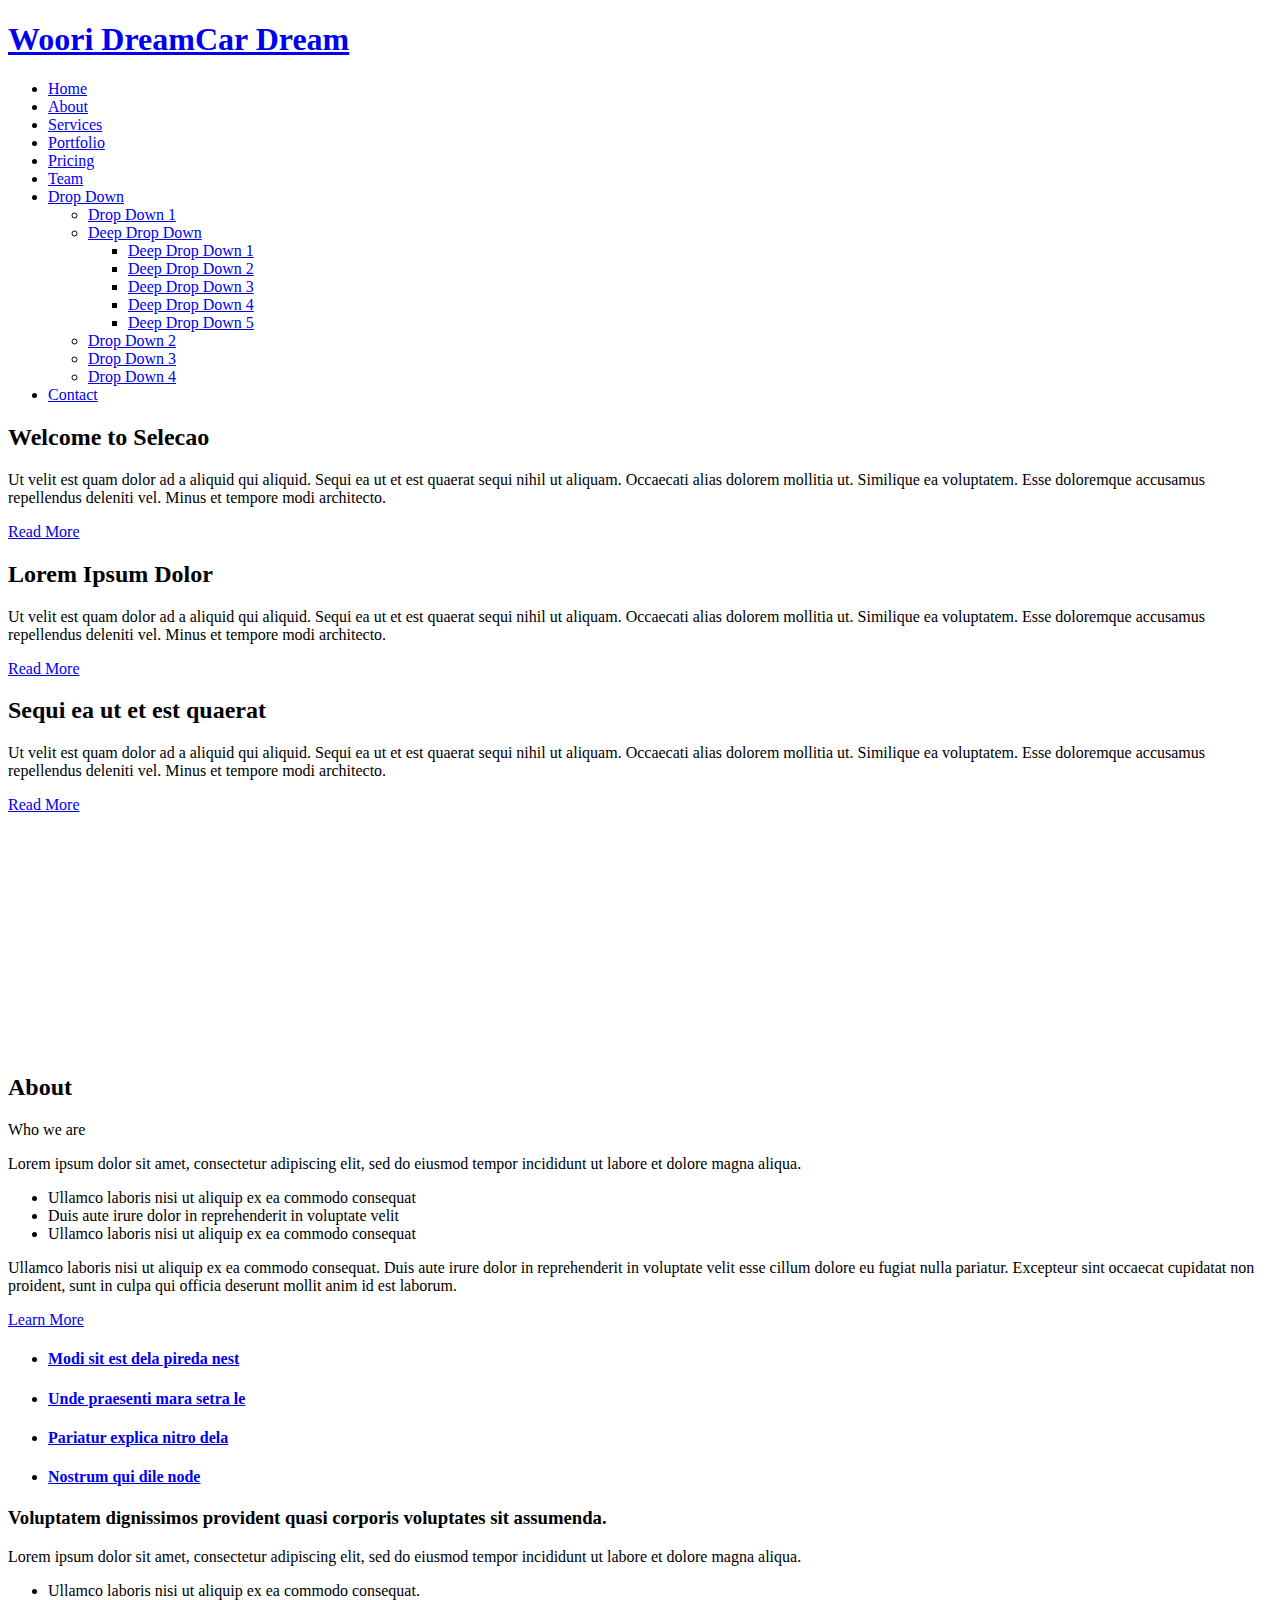
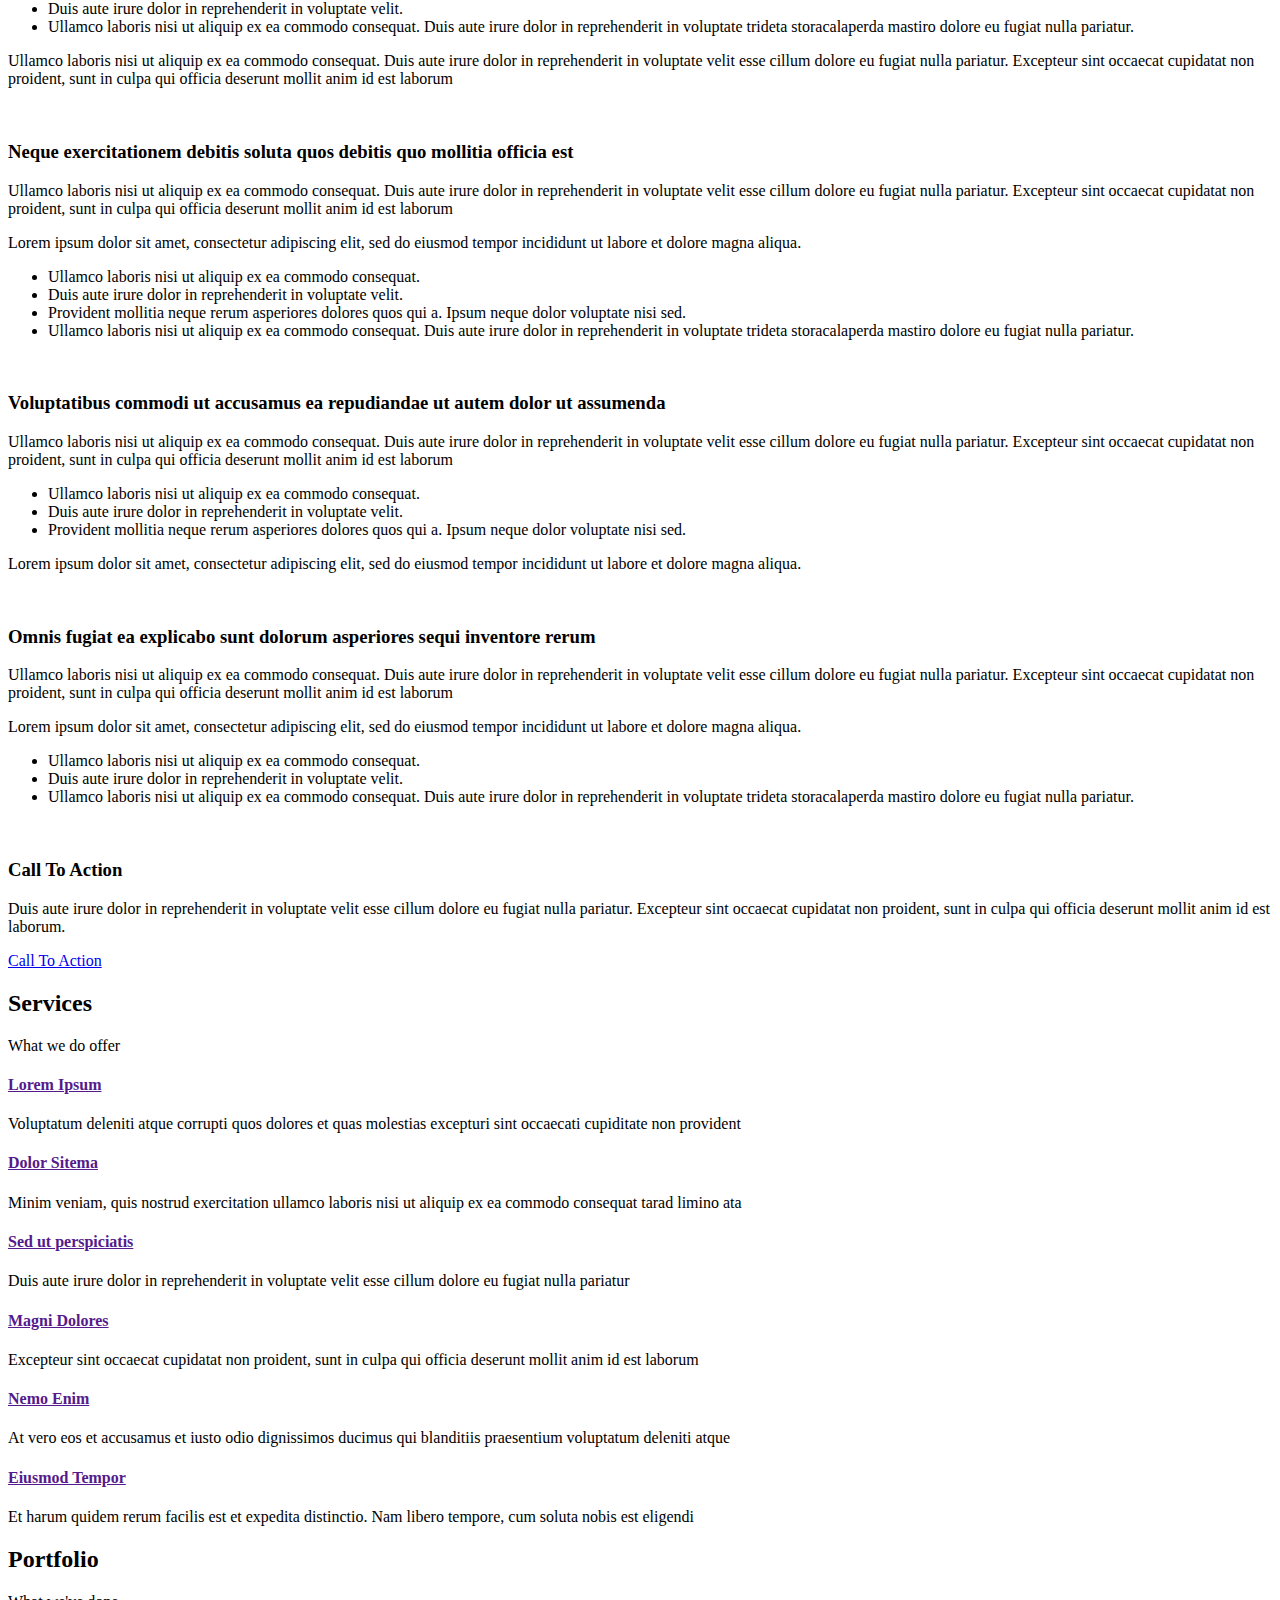
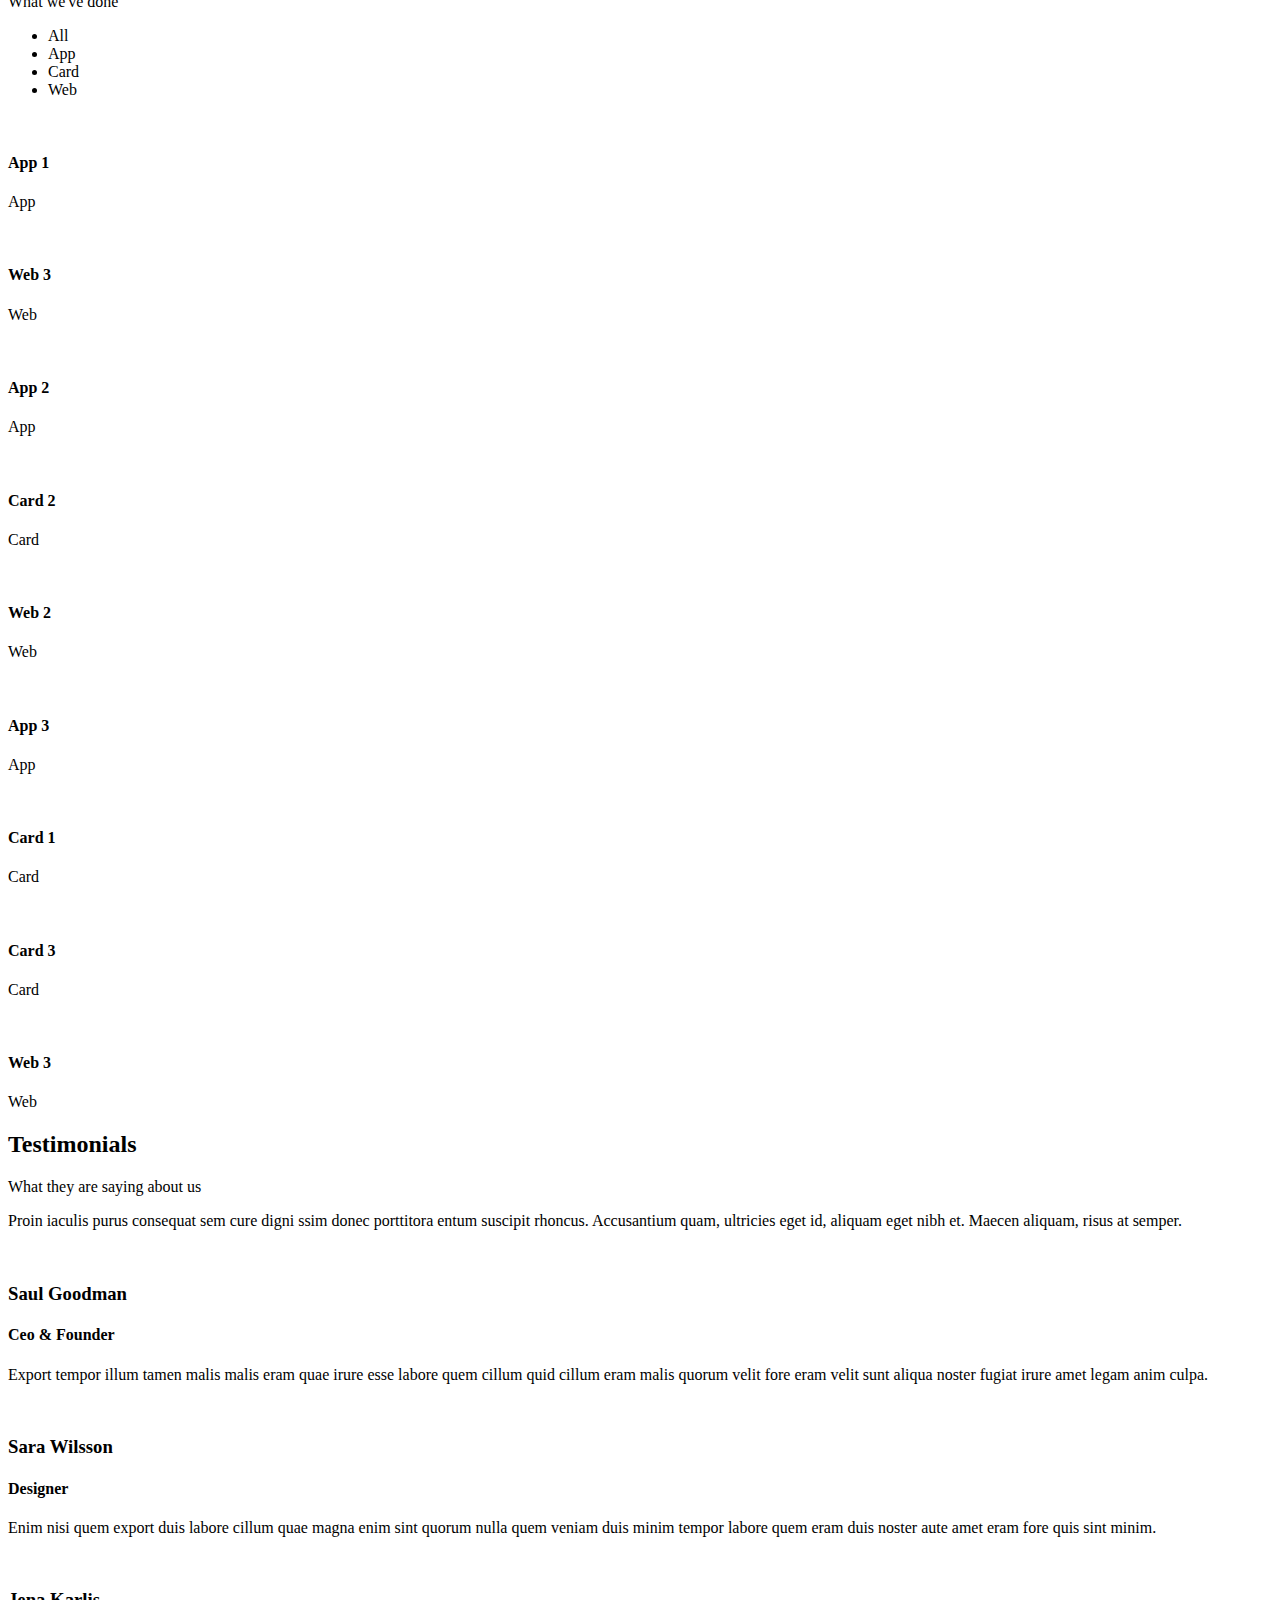
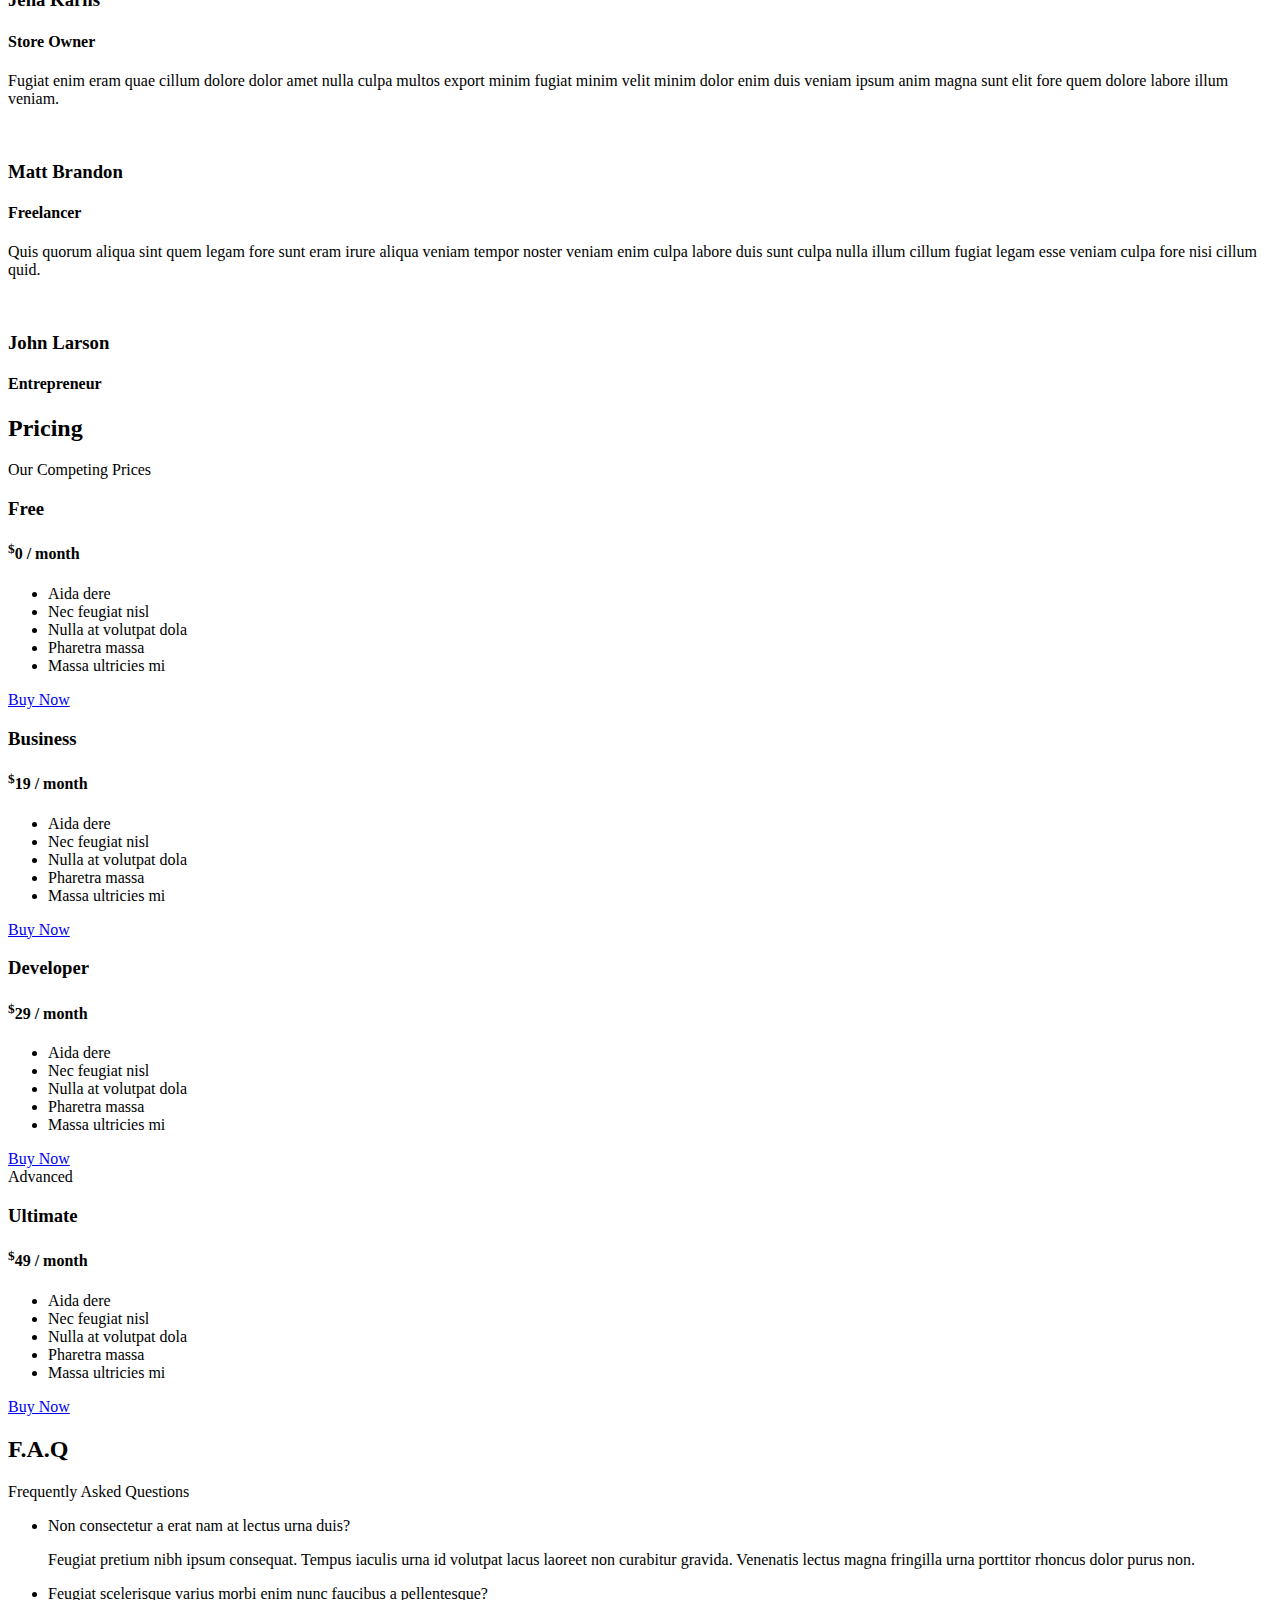
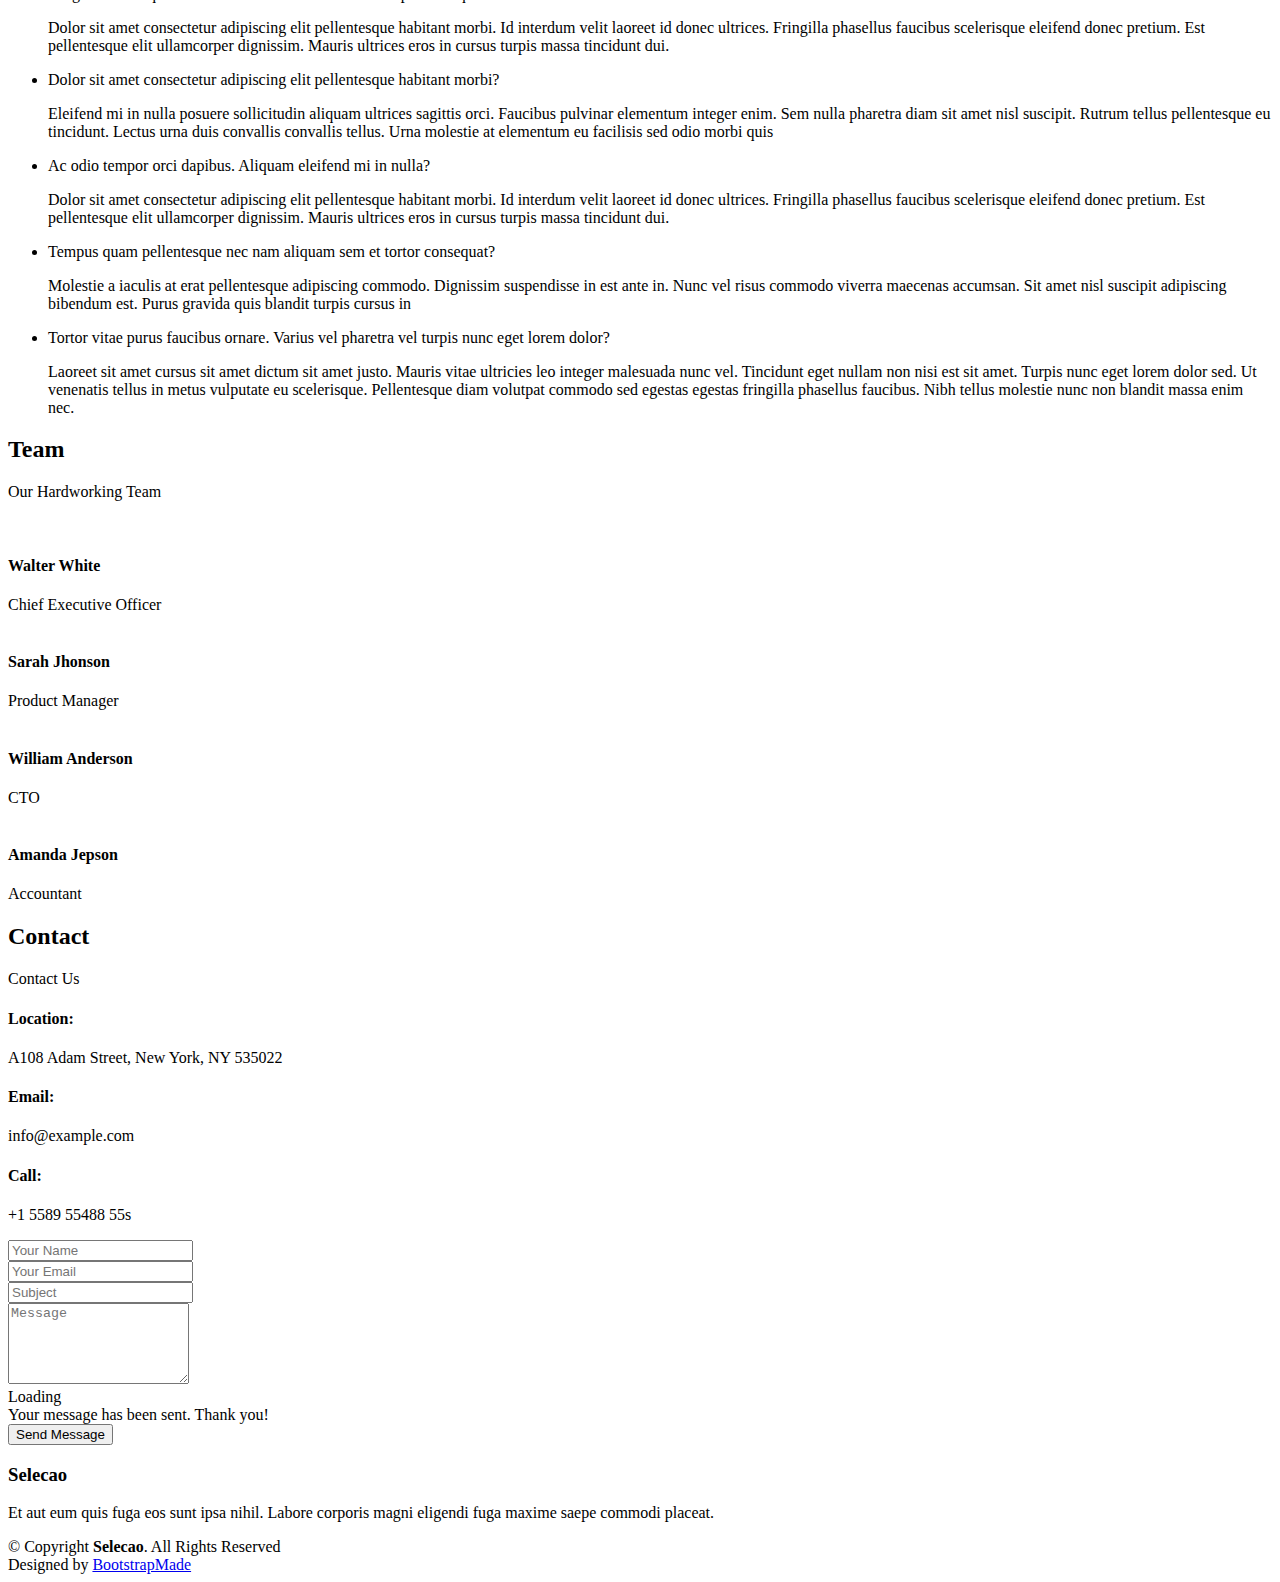
==== src/main/resources/templates/car.html @ 12f6320e "기본 웹 페이지(자동차 페이지) 추가" ====
<!DOCTYPE HTML>
<html xmlns:th="http://www.thymeleaf.org">
<head>
    <meta charset="utf-8">
    <meta content="width=device-width, initial-scale=1.0" name="viewport">

    <title>Selecao Bootstrap Template - Index</title>
    <meta content="" name="description">
    <meta content="" name="keywords">

    <!-- Favicons -->
    <link href="assets/img/favicon.png" rel="icon">
    <link href="assets/img/apple-touch-icon.png" rel="apple-touch-icon">

    <!-- Google Fonts -->
    <link href="https://fonts.googleapis.com/css?family=Open+Sans:300,300i,400,400i,600,600i,700,700i|Raleway:300,300i,400,400i,500,500i,600,600i,700,700i|Poppins:300,300i,400,400i,500,500i,600,600i,700,700i"
          rel="stylesheet">

    <!-- Vendor CSS Files -->
    <link href="assets/vendor/animate.css/animate.min.css" rel="stylesheet">
    <link href="assets/vendor/aos/aos.css" rel="stylesheet">
    <link href="assets/vendor/bootstrap/css/bootstrap.min.css" rel="stylesheet">
    <link href="assets/vendor/bootstrap-icons/bootstrap-icons.css" rel="stylesheet">
    <link href="assets/vendor/boxicons/css/boxicons.min.css" rel="stylesheet">
    <link href="assets/vendor/glightbox/css/glightbox.min.css" rel="stylesheet">
    <link href="assets/vendor/remixicon/remixicon.css" rel="stylesheet">
    <link href="assets/vendor/swiper/swiper-bundle.min.css" rel="stylesheet">

    <!-- Template Main CSS File -->
    <link href="assets/css/style.css" rel="stylesheet">

    <!-- =======================================================
    * Template Name: Selecao - v4.1.0
    * Template URL: https://bootstrapmade.com/selecao-bootstrap-template/
    * Author: BootstrapMade.com
    * License: https://bootstrapmade.com/license/
    ======================================================== -->
</head>
<body>
<!-- ======= Header ======= -->
<header id="header" class="fixed-top d-flex align-items-center  header-transparent ">
    <div class="container d-flex align-items-center justify-content-between">
        <div class="logo">
            <h1><a href="car.html">Woori DreamCar Dream</a></h1>
            <!-- Uncomment below if you prefer to use an image logo -->
            <!-- <a href="index.html"><img src="assets/img/logo.png" alt="" class="img-fluid"></a>-->
        </div>
        <nav id="navbar" class="navbar">
            <ul>
                <li><a class="nav-link scrollto active" href="#hero">Home</a></li>
                <li><a class="nav-link scrollto" href="#about">About</a></li>
                <li><a class="nav-link scrollto" href="#services">Services</a></li>
                <li><a class="nav-link scrollto " href="#portfolio">Portfolio</a></li>
                <li><a class="nav-link scrollto" href="#pricing">Pricing</a></li>
                <li><a class="nav-link scrollto" href="#team">Team</a></li>
                <li class="dropdown"><a href="#"><span>Drop Down</span> <i class="bi bi-chevron-down"></i></a>
                    <ul>
                        <li><a href="#">Drop Down 1</a></li>
                        <li class="dropdown"><a href="#"><span>Deep Drop Down</span> <i class="bi bi-chevron-right"></i></a>
                            <ul>
                                <li><a href="#">Deep Drop Down 1</a></li>
                                <li><a href="#">Deep Drop Down 2</a></li>
                                <li><a href="#">Deep Drop Down 3</a></li>
                                <li><a href="#">Deep Drop Down 4</a></li>
                                <li><a href="#">Deep Drop Down 5</a></li>
                            </ul>
                        </li>
                        <li><a href="#">Drop Down 2</a></li>
                        <li><a href="#">Drop Down 3</a></li>
                        <li><a href="#">Drop Down 4</a></li>
                    </ul>
                </li>
                <li><a class="nav-link scrollto" href="#contact">Contact</a></li>
            </ul>
            <i class="bi bi-list mobile-nav-toggle"></i>
        </nav><!-- .navbar -->
    </div>
</header>
<!-- ======= Hero Section ======= -->
<section id="hero" class="d-flex flex-column justify-content-end align-items-center">
    <div id="heroCarousel" data-bs-interval="5000" class="container carousel carousel-fade" data-bs-ride="carousel">

        <!-- Slide 1 -->
        <div class="carousel-item active">
            <div class="carousel-container">
                <h2 class="animate__animated animate__fadeInDown">Welcome to <span>Selecao</span></h2>
                <p class="animate__animated fanimate__adeInUp">Ut velit est quam dolor ad a aliquid qui aliquid. Sequi
                    ea ut et est quaerat sequi nihil ut aliquam. Occaecati alias dolorem mollitia ut. Similique ea
                    voluptatem. Esse doloremque accusamus repellendus deleniti vel. Minus et tempore modi
                    architecto.</p>
                <a href="#about" class="btn-get-started animate__animated animate__fadeInUp scrollto">Read More</a>
            </div>
        </div>

        <!-- Slide 2 -->
        <div class="carousel-item">
            <div class="carousel-container">
                <h2 class="animate__animated animate__fadeInDown">Lorem Ipsum Dolor</h2>
                <p class="animate__animated animate__fadeInUp">Ut velit est quam dolor ad a aliquid qui aliquid. Sequi
                    ea ut et est quaerat sequi nihil ut aliquam. Occaecati alias dolorem mollitia ut. Similique ea
                    voluptatem. Esse doloremque accusamus repellendus deleniti vel. Minus et tempore modi
                    architecto.</p>
                <a href="#about" class="btn-get-started animate__animated animate__fadeInUp scrollto">Read More</a>
            </div>
        </div>

        <!-- Slide 3 -->
        <div class="carousel-item">
            <div class="carousel-container">
                <h2 class="animate__animated animate__fadeInDown">Sequi ea ut et est quaerat</h2>
                <p class="animate__animated animate__fadeInUp">Ut velit est quam dolor ad a aliquid qui aliquid. Sequi
                    ea ut et est quaerat sequi nihil ut aliquam. Occaecati alias dolorem mollitia ut. Similique ea
                    voluptatem. Esse doloremque accusamus repellendus deleniti vel. Minus et tempore modi
                    architecto.</p>
                <a href="#about" class="btn-get-started animate__animated animate__fadeInUp scrollto">Read More</a>
            </div>
        </div>

        <a class="carousel-control-prev" href="#heroCarousel" role="button" data-bs-slide="prev">
            <span class="carousel-control-prev-icon bx bx-chevron-left" aria-hidden="true"></span>
        </a>

        <a class="carousel-control-next" href="#heroCarousel" role="button" data-bs-slide="next">
            <span class="carousel-control-next-icon bx bx-chevron-right" aria-hidden="true"></span>
        </a>

    </div>

    <svg class="hero-waves" xmlns="http://www.w3.org/2000/svg" xmlns:xlink="http://www.w3.org/1999/xlink"
         viewBox="0 24 150 28 " preserveAspectRatio="none">
        <defs>
            <path id="wave-path" d="M-160 44c30 0 58-18 88-18s 58 18 88 18 58-18 88-18 58 18 88 18 v44h-352z">
        </defs>
        <g class="wave1">
            <use xlink:href="#wave-path" x="50" y="3" fill="rgba(255,255,255, .1)">
        </g>
        <g class="wave2">
            <use xlink:href="#wave-path" x="50" y="0" fill="rgba(255,255,255, .2)">
        </g>
        <g class="wave3">
            <use xlink:href="#wave-path" x="50" y="9" fill="#fff">
        </g>
    </svg>

</section><!-- End Hero -->

<main id="main">

    <!-- ======= About Section ======= -->
    <section id="about" class="about">
        <div class="container">

            <div class="section-title" data-aos="zoom-out">
                <h2>About</h2>
                <p>Who we are</p>
            </div>

            <div class="row content" data-aos="fade-up">
                <div class="col-lg-6">
                    <p>
                        Lorem ipsum dolor sit amet, consectetur adipiscing elit, sed do eiusmod tempor incididunt ut
                        labore et dolore
                        magna aliqua.
                    </p>
                    <ul>
                        <li><i class="ri-check-double-line"></i> Ullamco laboris nisi ut aliquip ex ea commodo consequat
                        </li>
                        <li><i class="ri-check-double-line"></i> Duis aute irure dolor in reprehenderit in voluptate
                            velit
                        </li>
                        <li><i class="ri-check-double-line"></i> Ullamco laboris nisi ut aliquip ex ea commodo consequat
                        </li>
                    </ul>
                </div>
                <div class="col-lg-6 pt-4 pt-lg-0">
                    <p>
                        Ullamco laboris nisi ut aliquip ex ea commodo consequat. Duis aute irure dolor in reprehenderit
                        in voluptate
                        velit esse cillum dolore eu fugiat nulla pariatur. Excepteur sint occaecat cupidatat non
                        proident, sunt in
                        culpa qui officia deserunt mollit anim id est laborum.
                    </p>
                    <a href="#" class="btn-learn-more">Learn More</a>
                </div>
            </div>

        </div>
    </section><!-- End About Section -->

    <!-- ======= Features Section ======= -->
    <section id="features" class="features">
        <div class="container">

            <ul class="nav nav-tabs row d-flex">
                <li class="nav-item col-3" data-aos="zoom-in">
                    <a class="nav-link active show" data-bs-toggle="tab" href="#tab-1">
                        <i class="ri-gps-line"></i>
                        <h4 class="d-none d-lg-block">Modi sit est dela pireda nest</h4>
                    </a>
                </li>
                <li class="nav-item col-3" data-aos="zoom-in" data-aos-delay="100">
                    <a class="nav-link" data-bs-toggle="tab" href="#tab-2">
                        <i class="ri-body-scan-line"></i>
                        <h4 class="d-none d-lg-block">Unde praesenti mara setra le</h4>
                    </a>
                </li>
                <li class="nav-item col-3" data-aos="zoom-in" data-aos-delay="200">
                    <a class="nav-link" data-bs-toggle="tab" href="#tab-3">
                        <i class="ri-sun-line"></i>
                        <h4 class="d-none d-lg-block">Pariatur explica nitro dela</h4>
                    </a>
                </li>
                <li class="nav-item col-3" data-aos="zoom-in" data-aos-delay="300">
                    <a class="nav-link" data-bs-toggle="tab" href="#tab-4">
                        <i class="ri-store-line"></i>
                        <h4 class="d-none d-lg-block">Nostrum qui dile node</h4>
                    </a>
                </li>
            </ul>

            <div class="tab-content" data-aos="fade-up">
                <div class="tab-pane active show" id="tab-1">
                    <div class="row">
                        <div class="col-lg-6 order-2 order-lg-1 mt-3 mt-lg-0">
                            <h3>Voluptatem dignissimos provident quasi corporis voluptates sit assumenda.</h3>
                            <p class="fst-italic">
                                Lorem ipsum dolor sit amet, consectetur adipiscing elit, sed do eiusmod tempor
                                incididunt ut labore et dolore
                                magna aliqua.
                            </p>
                            <ul>
                                <li><i class="ri-check-double-line"></i> Ullamco laboris nisi ut aliquip ex ea commodo
                                    consequat.
                                </li>
                                <li><i class="ri-check-double-line"></i> Duis aute irure dolor in reprehenderit in
                                    voluptate velit.
                                </li>
                                <li><i class="ri-check-double-line"></i> Ullamco laboris nisi ut aliquip ex ea commodo
                                    consequat. Duis aute irure dolor in reprehenderit in voluptate trideta
                                    storacalaperda mastiro dolore eu fugiat nulla pariatur.
                                </li>
                            </ul>
                            <p>
                                Ullamco laboris nisi ut aliquip ex ea commodo consequat. Duis aute irure dolor in
                                reprehenderit in voluptate
                                velit esse cillum dolore eu fugiat nulla pariatur. Excepteur sint occaecat cupidatat non
                                proident, sunt in
                                culpa qui officia deserunt mollit anim id est laborum
                            </p>
                        </div>
                        <div class="col-lg-6 order-1 order-lg-2 text-center">
                            <img src="assets/img/features-1.png" alt="" class="img-fluid">
                        </div>
                    </div>
                </div>
                <div class="tab-pane" id="tab-2">
                    <div class="row">
                        <div class="col-lg-6 order-2 order-lg-1 mt-3 mt-lg-0">
                            <h3>Neque exercitationem debitis soluta quos debitis quo mollitia officia est</h3>
                            <p>
                                Ullamco laboris nisi ut aliquip ex ea commodo consequat. Duis aute irure dolor in
                                reprehenderit in voluptate
                                velit esse cillum dolore eu fugiat nulla pariatur. Excepteur sint occaecat cupidatat non
                                proident, sunt in
                                culpa qui officia deserunt mollit anim id est laborum
                            </p>
                            <p class="fst-italic">
                                Lorem ipsum dolor sit amet, consectetur adipiscing elit, sed do eiusmod tempor
                                incididunt ut labore et dolore
                                magna aliqua.
                            </p>
                            <ul>
                                <li><i class="ri-check-double-line"></i> Ullamco laboris nisi ut aliquip ex ea commodo
                                    consequat.
                                </li>
                                <li><i class="ri-check-double-line"></i> Duis aute irure dolor in reprehenderit in
                                    voluptate velit.
                                </li>
                                <li><i class="ri-check-double-line"></i> Provident mollitia neque rerum asperiores
                                    dolores quos qui a. Ipsum neque dolor voluptate nisi sed.
                                </li>
                                <li><i class="ri-check-double-line"></i> Ullamco laboris nisi ut aliquip ex ea commodo
                                    consequat. Duis aute irure dolor in reprehenderit in voluptate trideta
                                    storacalaperda mastiro dolore eu fugiat nulla pariatur.
                                </li>
                            </ul>
                        </div>
                        <div class="col-lg-6 order-1 order-lg-2 text-center">
                            <img src="assets/img/features-2.png" alt="" class="img-fluid">
                        </div>
                    </div>
                </div>
                <div class="tab-pane" id="tab-3">
                    <div class="row">
                        <div class="col-lg-6 order-2 order-lg-1 mt-3 mt-lg-0">
                            <h3>Voluptatibus commodi ut accusamus ea repudiandae ut autem dolor ut assumenda</h3>
                            <p>
                                Ullamco laboris nisi ut aliquip ex ea commodo consequat. Duis aute irure dolor in
                                reprehenderit in voluptate
                                velit esse cillum dolore eu fugiat nulla pariatur. Excepteur sint occaecat cupidatat non
                                proident, sunt in
                                culpa qui officia deserunt mollit anim id est laborum
                            </p>
                            <ul>
                                <li><i class="ri-check-double-line"></i> Ullamco laboris nisi ut aliquip ex ea commodo
                                    consequat.
                                </li>
                                <li><i class="ri-check-double-line"></i> Duis aute irure dolor in reprehenderit in
                                    voluptate velit.
                                </li>
                                <li><i class="ri-check-double-line"></i> Provident mollitia neque rerum asperiores
                                    dolores quos qui a. Ipsum neque dolor voluptate nisi sed.
                                </li>
                            </ul>
                            <p class="fst-italic">
                                Lorem ipsum dolor sit amet, consectetur adipiscing elit, sed do eiusmod tempor
                                incididunt ut labore et dolore
                                magna aliqua.
                            </p>
                        </div>
                        <div class="col-lg-6 order-1 order-lg-2 text-center">
                            <img src="assets/img/features-3.png" alt="" class="img-fluid">
                        </div>
                    </div>
                </div>
                <div class="tab-pane" id="tab-4">
                    <div class="row">
                        <div class="col-lg-6 order-2 order-lg-1 mt-3 mt-lg-0">
                            <h3>Omnis fugiat ea explicabo sunt dolorum asperiores sequi inventore rerum</h3>
                            <p>
                                Ullamco laboris nisi ut aliquip ex ea commodo consequat. Duis aute irure dolor in
                                reprehenderit in voluptate
                                velit esse cillum dolore eu fugiat nulla pariatur. Excepteur sint occaecat cupidatat non
                                proident, sunt in
                                culpa qui officia deserunt mollit anim id est laborum
                            </p>
                            <p class="fst-italic">
                                Lorem ipsum dolor sit amet, consectetur adipiscing elit, sed do eiusmod tempor
                                incididunt ut labore et dolore
                                magna aliqua.
                            </p>
                            <ul>
                                <li><i class="ri-check-double-line"></i> Ullamco laboris nisi ut aliquip ex ea commodo
                                    consequat.
                                </li>
                                <li><i class="ri-check-double-line"></i> Duis aute irure dolor in reprehenderit in
                                    voluptate velit.
                                </li>
                                <li><i class="ri-check-double-line"></i> Ullamco laboris nisi ut aliquip ex ea commodo
                                    consequat. Duis aute irure dolor in reprehenderit in voluptate trideta
                                    storacalaperda mastiro dolore eu fugiat nulla pariatur.
                                </li>
                            </ul>
                        </div>
                        <div class="col-lg-6 order-1 order-lg-2 text-center">
                            <img src="assets/img/features-4.png" alt="" class="img-fluid">
                        </div>
                    </div>
                </div>
            </div>

        </div>
    </section><!-- End Features Section -->

    <!-- ======= Cta Section ======= -->
    <section id="cta" class="cta">
        <div class="container">

            <div class="row" data-aos="zoom-out">
                <div class="col-lg-9 text-center text-lg-start">
                    <h3>Call To Action</h3>
                    <p> Duis aute irure dolor in reprehenderit in voluptate velit esse cillum dolore eu fugiat nulla
                        pariatur. Excepteur sint occaecat cupidatat non proident, sunt in culpa qui officia deserunt
                        mollit anim id est laborum.</p>
                </div>
                <div class="col-lg-3 cta-btn-container text-center">
                    <a class="cta-btn align-middle" href="#">Call To Action</a>
                </div>
            </div>

        </div>
    </section><!-- End Cta Section -->

    <!-- ======= Services Section ======= -->
    <section id="services" class="services">
        <div class="container">

            <div class="section-title" data-aos="zoom-out">
                <h2>Services</h2>
                <p>What we do offer</p>
            </div>

            <div class="row">
                <div class="col-lg-4 col-md-6">
                    <div class="icon-box" data-aos="zoom-in-left">
                        <div class="icon"><i class="bi bi-briefcase" style="color: #ff689b;"></i></div>
                        <h4 class="title"><a href="">Lorem Ipsum</a></h4>
                        <p class="description">Voluptatum deleniti atque corrupti quos dolores et quas molestias
                            excepturi sint occaecati cupiditate non provident</p>
                    </div>
                </div>
                <div class="col-lg-4 col-md-6 mt-5 mt-md-0">
                    <div class="icon-box" data-aos="zoom-in-left" data-aos-delay="100">
                        <div class="icon"><i class="bi bi-book" style="color: #e9bf06;"></i></div>
                        <h4 class="title"><a href="">Dolor Sitema</a></h4>
                        <p class="description">Minim veniam, quis nostrud exercitation ullamco laboris nisi ut aliquip
                            ex ea commodo consequat tarad limino ata</p>
                    </div>
                </div>

                <div class="col-lg-4 col-md-6 mt-5 mt-lg-0 ">
                    <div class="icon-box" data-aos="zoom-in-left" data-aos-delay="200">
                        <div class="icon"><i class="bi bi-card-checklist" style="color: #3fcdc7;"></i></div>
                        <h4 class="title"><a href="">Sed ut perspiciatis</a></h4>
                        <p class="description">Duis aute irure dolor in reprehenderit in voluptate velit esse cillum
                            dolore eu fugiat nulla pariatur</p>
                    </div>
                </div>
                <div class="col-lg-4 col-md-6 mt-5">
                    <div class="icon-box" data-aos="zoom-in-left" data-aos-delay="300">
                        <div class="icon"><i class="bi bi-binoculars" style="color:#41cf2e;"></i></div>
                        <h4 class="title"><a href="">Magni Dolores</a></h4>
                        <p class="description">Excepteur sint occaecat cupidatat non proident, sunt in culpa qui officia
                            deserunt mollit anim id est laborum</p>
                    </div>
                </div>

                <div class="col-lg-4 col-md-6 mt-5">
                    <div class="icon-box" data-aos="zoom-in-left" data-aos-delay="400">
                        <div class="icon"><i class="bi bi-globe" style="color: #d6ff22;"></i></div>
                        <h4 class="title"><a href="">Nemo Enim</a></h4>
                        <p class="description">At vero eos et accusamus et iusto odio dignissimos ducimus qui blanditiis
                            praesentium voluptatum deleniti atque</p>
                    </div>
                </div>
                <div class="col-lg-4 col-md-6 mt-5">
                    <div class="icon-box" data-aos="zoom-in-left" data-aos-delay="500">
                        <div class="icon"><i class="bi bi-clock" style="color: #4680ff;"></i></div>
                        <h4 class="title"><a href="">Eiusmod Tempor</a></h4>
                        <p class="description">Et harum quidem rerum facilis est et expedita distinctio. Nam libero
                            tempore, cum soluta nobis est eligendi</p>
                    </div>
                </div>
            </div>

        </div>
    </section><!-- End Services Section -->

    <!-- ======= Portfolio Section ======= -->
    <section id="portfolio" class="portfolio">
        <div class="container">

            <div class="section-title" data-aos="zoom-out">
                <h2>Portfolio</h2>
                <p>What we've done</p>
            </div>

            <ul id="portfolio-flters" class="d-flex justify-content-end" data-aos="fade-up">
                <li data-filter="*" class="filter-active">All</li>
                <li data-filter=".filter-app">App</li>
                <li data-filter=".filter-card">Card</li>
                <li data-filter=".filter-web">Web</li>
            </ul>

            <div class="row portfolio-container" data-aos="fade-up">

                <div class="col-lg-4 col-md-6 portfolio-item filter-app">
                    <div class="portfolio-img"><img src="assets/img/portfolio/portfolio-1.jpg" class="img-fluid" alt="">
                    </div>
                    <div class="portfolio-info">
                        <h4>App 1</h4>
                        <p>App</p>
                        <a href="assets/img/portfolio/portfolio-1.jpg" data-gallery="portfolioGallery"
                           class="portfolio-lightbox preview-link" title="App 1"><i class="bx bx-plus"></i></a>
                        <a href="portfolio-details.html" class="details-link" title="More Details"><i
                                class="bx bx-link"></i></a>
                    </div>
                </div>

                <div class="col-lg-4 col-md-6 portfolio-item filter-web">
                    <div class="portfolio-img"><img src="assets/img/portfolio/portfolio-2.jpg" class="img-fluid" alt="">
                    </div>
                    <div class="portfolio-info">
                        <h4>Web 3</h4>
                        <p>Web</p>
                        <a href="assets/img/portfolio/portfolio-2.jpg" data-gallery="portfolioGallery"
                           class="portfolio-lightbox preview-link" title="Web 3"><i class="bx bx-plus"></i></a>
                        <a href="portfolio-details.html" class="details-link" title="More Details"><i
                                class="bx bx-link"></i></a>
                    </div>
                </div>

                <div class="col-lg-4 col-md-6 portfolio-item filter-app">
                    <div class="portfolio-img"><img src="assets/img/portfolio/portfolio-3.jpg" class="img-fluid" alt="">
                    </div>
                    <div class="portfolio-info">
                        <h4>App 2</h4>
                        <p>App</p>
                        <a href="assets/img/portfolio/portfolio-3.jpg" data-gallery="portfolioGallery"
                           class="portfolio-lightbox preview-link" title="App 2"><i class="bx bx-plus"></i></a>
                        <a href="portfolio-details.html" class="details-link" title="More Details"><i
                                class="bx bx-link"></i></a>
                    </div>
                </div>

                <div class="col-lg-4 col-md-6 portfolio-item filter-card">
                    <div class="portfolio-img"><img src="assets/img/portfolio/portfolio-4.jpg" class="img-fluid" alt="">
                    </div>
                    <div class="portfolio-info">
                        <h4>Card 2</h4>
                        <p>Card</p>
                        <a href="assets/img/portfolio/portfolio-4.jpg" data-gallery="portfolioGallery"
                           class="portfolio-lightbox preview-link" title="Card 2"><i class="bx bx-plus"></i></a>
                        <a href="portfolio-details.html" class="details-link" title="More Details"><i
                                class="bx bx-link"></i></a>
                    </div>
                </div>

                <div class="col-lg-4 col-md-6 portfolio-item filter-web">
                    <div class="portfolio-img"><img src="assets/img/portfolio/portfolio-5.jpg" class="img-fluid" alt="">
                    </div>
                    <div class="portfolio-info">
                        <h4>Web 2</h4>
                        <p>Web</p>
                        <a href="assets/img/portfolio/portfolio-5.jpg" data-gallery="portfolioGallery"
                           class="portfolio-lightbox preview-link" title="Web 2"><i class="bx bx-plus"></i></a>
                        <a href="portfolio-details.html" class="details-link" title="More Details"><i
                                class="bx bx-link"></i></a>
                    </div>
                </div>

                <div class="col-lg-4 col-md-6 portfolio-item filter-app">
                    <div class="portfolio-img"><img src="assets/img/portfolio/portfolio-6.jpg" class="img-fluid" alt="">
                    </div>
                    <div class="portfolio-info">
                        <h4>App 3</h4>
                        <p>App</p>
                        <a href="assets/img/portfolio/portfolio-6.jpg" data-gallery="portfolioGallery"
                           class="portfolio-lightbox preview-link" title="App 3"><i class="bx bx-plus"></i></a>
                        <a href="portfolio-details.html" class="details-link" title="More Details"><i
                                class="bx bx-link"></i></a>
                    </div>
                </div>

                <div class="col-lg-4 col-md-6 portfolio-item filter-card">
                    <div class="portfolio-img"><img src="assets/img/portfolio/portfolio-7.jpg" class="img-fluid" alt="">
                    </div>
                    <div class="portfolio-info">
                        <h4>Card 1</h4>
                        <p>Card</p>
                        <a href="assets/img/portfolio/portfolio-7.jpg" data-gallery="portfolioGallery"
                           class="portfolio-lightbox preview-link" title="Card 1"><i class="bx bx-plus"></i></a>
                        <a href="portfolio-details.html" class="details-link" title="More Details"><i
                                class="bx bx-link"></i></a>
                    </div>
                </div>

                <div class="col-lg-4 col-md-6 portfolio-item filter-card">
                    <div class="portfolio-img"><img src="assets/img/portfolio/portfolio-8.jpg" class="img-fluid" alt="">
                    </div>
                    <div class="portfolio-info">
                        <h4>Card 3</h4>
                        <p>Card</p>
                        <a href="assets/img/portfolio/portfolio-8.jpg" data-gallery="portfolioGallery"
                           class="portfolio-lightbox preview-link" title="Card 3"><i class="bx bx-plus"></i></a>
                        <a href="portfolio-details.html" class="details-link" title="More Details"><i
                                class="bx bx-link"></i></a>
                    </div>
                </div>

                <div class="col-lg-4 col-md-6 portfolio-item filter-web">
                    <div class="portfolio-img"><img src="assets/img/portfolio/portfolio-9.jpg" class="img-fluid" alt="">
                    </div>
                    <div class="portfolio-info">
                        <h4>Web 3</h4>
                        <p>Web</p>
                        <a href="assets/img/portfolio/portfolio-9.jpg" data-gallery="portfolioGallery"
                           class="portfolio-lightbox preview-link" title="Web 3"><i class="bx bx-plus"></i></a>
                        <a href="portfolio-details.html" class="details-link" title="More Details"><i
                                class="bx bx-link"></i></a>
                    </div>
                </div>

            </div>

        </div>
    </section><!-- End Portfolio Section -->

    <!-- ======= Testimonials Section ======= -->
    <section id="testimonials" class="testimonials">
        <div class="container">

            <div class="section-title" data-aos="zoom-out">
                <h2>Testimonials</h2>
                <p>What they are saying about us</p>
            </div>

            <div class="testimonials-slider swiper-container" data-aos="fade-up" data-aos-delay="100">
                <div class="swiper-wrapper">

                    <div class="swiper-slide">
                        <div class="testimonial-item">
                            <p>
                                <i class="bx bxs-quote-alt-left quote-icon-left"></i>
                                Proin iaculis purus consequat sem cure digni ssim donec porttitora entum suscipit
                                rhoncus. Accusantium quam, ultricies eget id, aliquam eget nibh et. Maecen aliquam,
                                risus at semper.
                                <i class="bx bxs-quote-alt-right quote-icon-right"></i>
                            </p>
                            <img src="assets/img/testimonials/testimonials-1.jpg" class="testimonial-img" alt="">
                            <h3>Saul Goodman</h3>
                            <h4>Ceo &amp; Founder</h4>
                        </div>
                    </div><!-- End testimonial item -->

                    <div class="swiper-slide">
                        <div class="testimonial-item">
                            <p>
                                <i class="bx bxs-quote-alt-left quote-icon-left"></i>
                                Export tempor illum tamen malis malis eram quae irure esse labore quem cillum quid
                                cillum eram malis quorum velit fore eram velit sunt aliqua noster fugiat irure amet
                                legam anim culpa.
                                <i class="bx bxs-quote-alt-right quote-icon-right"></i>
                            </p>
                            <img src="assets/img/testimonials/testimonials-2.jpg" class="testimonial-img" alt="">
                            <h3>Sara Wilsson</h3>
                            <h4>Designer</h4>
                        </div>
                    </div><!-- End testimonial item -->

                    <div class="swiper-slide">
                        <div class="testimonial-item">
                            <p>
                                <i class="bx bxs-quote-alt-left quote-icon-left"></i>
                                Enim nisi quem export duis labore cillum quae magna enim sint quorum nulla quem veniam
                                duis minim tempor labore quem eram duis noster aute amet eram fore quis sint minim.
                                <i class="bx bxs-quote-alt-right quote-icon-right"></i>
                            </p>
                            <img src="assets/img/testimonials/testimonials-3.jpg" class="testimonial-img" alt="">
                            <h3>Jena Karlis</h3>
                            <h4>Store Owner</h4>
                        </div>
                    </div><!-- End testimonial item -->

                    <div class="swiper-slide">
                        <div class="testimonial-item">
                            <p>
                                <i class="bx bxs-quote-alt-left quote-icon-left"></i>
                                Fugiat enim eram quae cillum dolore dolor amet nulla culpa multos export minim fugiat
                                minim velit minim dolor enim duis veniam ipsum anim magna sunt elit fore quem dolore
                                labore illum veniam.
                                <i class="bx bxs-quote-alt-right quote-icon-right"></i>
                            </p>
                            <img src="assets/img/testimonials/testimonials-4.jpg" class="testimonial-img" alt="">
                            <h3>Matt Brandon</h3>
                            <h4>Freelancer</h4>
                        </div>
                    </div><!-- End testimonial item -->

                    <div class="swiper-slide">
                        <div class="testimonial-item">
                            <p>
                                <i class="bx bxs-quote-alt-left quote-icon-left"></i>
                                Quis quorum aliqua sint quem legam fore sunt eram irure aliqua veniam tempor noster
                                veniam enim culpa labore duis sunt culpa nulla illum cillum fugiat legam esse veniam
                                culpa fore nisi cillum quid.
                                <i class="bx bxs-quote-alt-right quote-icon-right"></i>
                            </p>
                            <img src="assets/img/testimonials/testimonials-5.jpg" class="testimonial-img" alt="">
                            <h3>John Larson</h3>
                            <h4>Entrepreneur</h4>
                        </div>
                    </div><!-- End testimonial item -->

                </div>
                <div class="swiper-pagination"></div>
            </div>

        </div>
    </section><!-- End Testimonials Section -->

    <!-- ======= Pricing Section ======= -->
    <section id="pricing" class="pricing">
        <div class="container">

            <div class="section-title" data-aos="zoom-out">
                <h2>Pricing</h2>
                <p>Our Competing Prices</p>
            </div>

            <div class="row">

                <div class="col-lg-3 col-md-6">
                    <div class="box" data-aos="zoom-in">
                        <h3>Free</h3>
                        <h4><sup>$</sup>0<span> / month</span></h4>
                        <ul>
                            <li>Aida dere</li>
                            <li>Nec feugiat nisl</li>
                            <li>Nulla at volutpat dola</li>
                            <li class="na">Pharetra massa</li>
                            <li class="na">Massa ultricies mi</li>
                        </ul>
                        <div class="btn-wrap">
                            <a href="#" class="btn-buy">Buy Now</a>
                        </div>
                    </div>
                </div>

                <div class="col-lg-3 col-md-6 mt-4 mt-md-0">
                    <div class="box featured" data-aos="zoom-in" data-aos-delay="100">
                        <h3>Business</h3>
                        <h4><sup>$</sup>19<span> / month</span></h4>
                        <ul>
                            <li>Aida dere</li>
                            <li>Nec feugiat nisl</li>
                            <li>Nulla at volutpat dola</li>
                            <li>Pharetra massa</li>
                            <li class="na">Massa ultricies mi</li>
                        </ul>
                        <div class="btn-wrap">
                            <a href="#" class="btn-buy">Buy Now</a>
                        </div>
                    </div>
                </div>

                <div class="col-lg-3 col-md-6 mt-4 mt-lg-0">
                    <div class="box" data-aos="zoom-in" data-aos-delay="200">
                        <h3>Developer</h3>
                        <h4><sup>$</sup>29<span> / month</span></h4>
                        <ul>
                            <li>Aida dere</li>
                            <li>Nec feugiat nisl</li>
                            <li>Nulla at volutpat dola</li>
                            <li>Pharetra massa</li>
                            <li>Massa ultricies mi</li>
                        </ul>
                        <div class="btn-wrap">
                            <a href="#" class="btn-buy">Buy Now</a>
                        </div>
                    </div>
                </div>

                <div class="col-lg-3 col-md-6 mt-4 mt-lg-0">
                    <div class="box" data-aos="zoom-in" data-aos-delay="300">
                        <span class="advanced">Advanced</span>
                        <h3>Ultimate</h3>
                        <h4><sup>$</sup>49<span> / month</span></h4>
                        <ul>
                            <li>Aida dere</li>
                            <li>Nec feugiat nisl</li>
                            <li>Nulla at volutpat dola</li>
                            <li>Pharetra massa</li>
                            <li>Massa ultricies mi</li>
                        </ul>
                        <div class="btn-wrap">
                            <a href="#" class="btn-buy">Buy Now</a>
                        </div>
                    </div>
                </div>

            </div>

        </div>
    </section><!-- End Pricing Section -->

    <!-- ======= F.A.Q Section ======= -->
    <section id="faq" class="faq">
        <div class="container">

            <div class="section-title" data-aos="zoom-out">
                <h2>F.A.Q</h2>
                <p>Frequently Asked Questions</p>
            </div>

            <ul class="faq-list">

                <li>
                    <div data-bs-toggle="collapse" class="collapsed question" href="#faq1">Non consectetur a erat nam at
                        lectus urna duis? <i class="bi bi-chevron-down icon-show"></i><i
                                class="bi bi-chevron-up icon-close"></i></div>
                    <div id="faq1" class="collapse" data-bs-parent=".faq-list">
                        <p>
                            Feugiat pretium nibh ipsum consequat. Tempus iaculis urna id volutpat lacus laoreet non
                            curabitur gravida. Venenatis lectus magna fringilla urna porttitor rhoncus dolor purus non.
                        </p>
                    </div>
                </li>

                <li>
                    <div data-bs-toggle="collapse" href="#faq2" class="collapsed question">Feugiat scelerisque varius
                        morbi enim nunc faucibus a pellentesque? <i class="bi bi-chevron-down icon-show"></i><i
                                class="bi bi-chevron-up icon-close"></i></div>
                    <div id="faq2" class="collapse" data-bs-parent=".faq-list">
                        <p>
                            Dolor sit amet consectetur adipiscing elit pellentesque habitant morbi. Id interdum velit
                            laoreet id donec ultrices. Fringilla phasellus faucibus scelerisque eleifend donec pretium.
                            Est pellentesque elit ullamcorper dignissim. Mauris ultrices eros in cursus turpis massa
                            tincidunt dui.
                        </p>
                    </div>
                </li>

                <li>
                    <div data-bs-toggle="collapse" href="#faq3" class="collapsed question">Dolor sit amet consectetur
                        adipiscing elit pellentesque habitant morbi? <i class="bi bi-chevron-down icon-show"></i><i
                                class="bi bi-chevron-up icon-close"></i></div>
                    <div id="faq3" class="collapse" data-bs-parent=".faq-list">
                        <p>
                            Eleifend mi in nulla posuere sollicitudin aliquam ultrices sagittis orci. Faucibus pulvinar
                            elementum integer enim. Sem nulla pharetra diam sit amet nisl suscipit. Rutrum tellus
                            pellentesque eu tincidunt. Lectus urna duis convallis convallis tellus. Urna molestie at
                            elementum eu facilisis sed odio morbi quis
                        </p>
                    </div>
                </li>

                <li>
                    <div data-bs-toggle="collapse" href="#faq4" class="collapsed question">Ac odio tempor orci dapibus.
                        Aliquam eleifend mi in nulla? <i class="bi bi-chevron-down icon-show"></i><i
                                class="bi bi-chevron-up icon-close"></i></div>
                    <div id="faq4" class="collapse" data-bs-parent=".faq-list">
                        <p>
                            Dolor sit amet consectetur adipiscing elit pellentesque habitant morbi. Id interdum velit
                            laoreet id donec ultrices. Fringilla phasellus faucibus scelerisque eleifend donec pretium.
                            Est pellentesque elit ullamcorper dignissim. Mauris ultrices eros in cursus turpis massa
                            tincidunt dui.
                        </p>
                    </div>
                </li>

                <li>
                    <div data-bs-toggle="collapse" href="#faq5" class="collapsed question">Tempus quam pellentesque nec
                        nam aliquam sem et tortor consequat? <i class="bi bi-chevron-down icon-show"></i><i
                                class="bi bi-chevron-up icon-close"></i></div>
                    <div id="faq5" class="collapse" data-bs-parent=".faq-list">
                        <p>
                            Molestie a iaculis at erat pellentesque adipiscing commodo. Dignissim suspendisse in est
                            ante in. Nunc vel risus commodo viverra maecenas accumsan. Sit amet nisl suscipit adipiscing
                            bibendum est. Purus gravida quis blandit turpis cursus in
                        </p>
                    </div>
                </li>

                <li>
                    <div data-bs-toggle="collapse" href="#faq6" class="collapsed question">Tortor vitae purus faucibus
                        ornare. Varius vel pharetra vel turpis nunc eget lorem dolor? <i
                                class="bi bi-chevron-down icon-show"></i><i class="bi bi-chevron-up icon-close"></i>
                    </div>
                    <div id="faq6" class="collapse" data-bs-parent=".faq-list">
                        <p>
                            Laoreet sit amet cursus sit amet dictum sit amet justo. Mauris vitae ultricies leo integer
                            malesuada nunc vel. Tincidunt eget nullam non nisi est sit amet. Turpis nunc eget lorem
                            dolor sed. Ut venenatis tellus in metus vulputate eu scelerisque. Pellentesque diam volutpat
                            commodo sed egestas egestas fringilla phasellus faucibus. Nibh tellus molestie nunc non
                            blandit massa enim nec.
                        </p>
                    </div>
                </li>

            </ul>

        </div>
    </section><!-- End F.A.Q Section -->

    <!-- ======= Team Section ======= -->
    <section id="team" class="team">
        <div class="container">

            <div class="section-title" data-aos="zoom-out">
                <h2>Team</h2>
                <p>Our Hardworking Team</p>
            </div>

            <div class="row">

                <div class="col-lg-3 col-md-6 d-flex align-items-stretch">
                    <div class="member" data-aos="fade-up">
                        <div class="member-img">
                            <img src="assets/img/team/team-1.jpg" class="img-fluid" alt="">
                            <div class="social">
                                <a href=""><i class="bi bi-twitter"></i></a>
                                <a href=""><i class="bi bi-facebook"></i></a>
                                <a href=""><i class="bi bi-instagram"></i></a>
                                <a href=""><i class="bi bi-linkedin"></i></a>
                            </div>
                        </div>
                        <div class="member-info">
                            <h4>Walter White</h4>
                            <span>Chief Executive Officer</span>
                        </div>
                    </div>
                </div>

                <div class="col-lg-3 col-md-6 d-flex align-items-stretch">
                    <div class="member" data-aos="fade-up" data-aos-delay="100">
                        <div class="member-img">
                            <img src="assets/img/team/team-2.jpg" class="img-fluid" alt="">
                            <div class="social">
                                <a href=""><i class="bi bi-twitter"></i></a>
                                <a href=""><i class="bi bi-facebook"></i></a>
                                <a href=""><i class="bi bi-instagram"></i></a>
                                <a href=""><i class="bi bi-linkedin"></i></a>
                            </div>
                        </div>
                        <div class="member-info">
                            <h4>Sarah Jhonson</h4>
                            <span>Product Manager</span>
                        </div>
                    </div>
                </div>

                <div class="col-lg-3 col-md-6 d-flex align-items-stretch">
                    <div class="member" data-aos="fade-up" data-aos-delay="200">
                        <div class="member-img">
                            <img src="assets/img/team/team-3.jpg" class="img-fluid" alt="">
                            <div class="social">
                                <a href=""><i class="bi bi-twitter"></i></a>
                                <a href=""><i class="bi bi-facebook"></i></a>
                                <a href=""><i class="bi bi-instagram"></i></a>
                                <a href=""><i class="bi bi-linkedin"></i></a>
                            </div>
                        </div>
                        <div class="member-info">
                            <h4>William Anderson</h4>
                            <span>CTO</span>
                        </div>
                    </div>
                </div>

                <div class="col-lg-3 col-md-6 d-flex align-items-stretch">
                    <div class="member" data-aos="fade-up" data-aos-delay="300">
                        <div class="member-img">
                            <img src="assets/img/team/team-4.jpg" class="img-fluid" alt="">
                            <div class="social">
                                <a href=""><i class="bi bi-twitter"></i></a>
                                <a href=""><i class="bi bi-facebook"></i></a>
                                <a href=""><i class="bi bi-instagram"></i></a>
                                <a href=""><i class="bi bi-linkedin"></i></a>
                            </div>
                        </div>
                        <div class="member-info">
                            <h4>Amanda Jepson</h4>
                            <span>Accountant</span>
                        </div>
                    </div>
                </div>

            </div>

        </div>
    </section><!-- End Team Section -->

    <!-- ======= Contact Section ======= -->
    <section id="contact" class="contact">
        <div class="container">

            <div class="section-title" data-aos="zoom-out">
                <h2>Contact</h2>
                <p>Contact Us</p>
            </div>

            <div class="row mt-5">

                <div class="col-lg-4" data-aos="fade-right">
                    <div class="info">
                        <div class="address">
                            <i class="bi bi-geo-alt"></i>
                            <h4>Location:</h4>
                            <p>A108 Adam Street, New York, NY 535022</p>
                        </div>

                        <div class="email">
                            <i class="bi bi-envelope"></i>
                            <h4>Email:</h4>
                            <p>info@example.com</p>
                        </div>

                        <div class="phone">
                            <i class="bi bi-phone"></i>
                            <h4>Call:</h4>
                            <p>+1 5589 55488 55s</p>
                        </div>

                    </div>

                </div>

                <div class="col-lg-8 mt-5 mt-lg-0" data-aos="fade-left">

                    <form action="forms/contact.php" method="post" role="form" class="php-email-form">
                        <div class="row">
                            <div class="col-md-6 form-group">
                                <input type="text" name="name" class="form-control" id="name" placeholder="Your Name"
                                       required>
                            </div>
                            <div class="col-md-6 form-group mt-3 mt-md-0">
                                <input type="email" class="form-control" name="email" id="email"
                                       placeholder="Your Email" required>
                            </div>
                        </div>
                        <div class="form-group mt-3">
                            <input type="text" class="form-control" name="subject" id="subject" placeholder="Subject"
                                   required>
                        </div>
                        <div class="form-group mt-3">
                            <textarea class="form-control" name="message" rows="5" placeholder="Message"
                                      required></textarea>
                        </div>
                        <div class="my-3">
                            <div class="loading">Loading</div>
                            <div class="error-message"></div>
                            <div class="sent-message">Your message has been sent. Thank you!</div>
                        </div>
                        <div class="text-center">
                            <button type="submit">Send Message</button>
                        </div>
                    </form>

                </div>

            </div>

        </div>
    </section><!-- End Contact Section -->

</main><!-- End #main -->

<!-- ======= Footer ======= -->
<footer id="footer">
    <div class="container">
        <h3>Selecao</h3>
        <p>Et aut eum quis fuga eos sunt ipsa nihil. Labore corporis magni eligendi fuga maxime saepe commodi
            placeat.</p>
        <div class="social-links">
            <a href="#" class="twitter"><i class="bx bxl-twitter"></i></a>
            <a href="#" class="facebook"><i class="bx bxl-facebook"></i></a>
            <a href="#" class="instagram"><i class="bx bxl-instagram"></i></a>
            <a href="#" class="google-plus"><i class="bx bxl-skype"></i></a>
            <a href="#" class="linkedin"><i class="bx bxl-linkedin"></i></a>
        </div>
        <div class="copyright">
            &copy; Copyright <strong><span>Selecao</span></strong>. All Rights Reserved
        </div>
        <div class="credits">
            <!-- All the links in the footer should remain intact. -->
            <!-- You can delete the links only if you purchased the pro version. -->
            <!-- Licensing information: https://bootstrapmade.com/license/ -->
            <!-- Purchase the pro version with working PHP/AJAX contact form: https://bootstrapmade.com/selecao-bootstrap-template/ -->
            Designed by <a href="https://bootstrapmade.com/">BootstrapMade</a>
        </div>
    </div>
</footer><!-- End Footer -->

<a href="#" class="back-to-top d-flex align-items-center justify-content-center"><i
        class="bi bi-arrow-up-short"></i></a>

<!-- Vendor JS Files -->
<script src="assets/vendor/aos/aos.js"></script>
<script src="assets/vendor/bootstrap/js/bootstrap.bundle.min.js"></script>
<script src="assets/vendor/glightbox/js/glightbox.min.js"></script>
<script src="assets/vendor/isotope-layout/isotope.pkgd.min.js"></script>
<script src="assets/vendor/php-email-form/validate.js"></script>
<script src="assets/vendor/swiper/swiper-bundle.min.js"></script>

<!-- Template Main JS File -->
<script src="assets/js/main.js"></script>
</body>
</html>
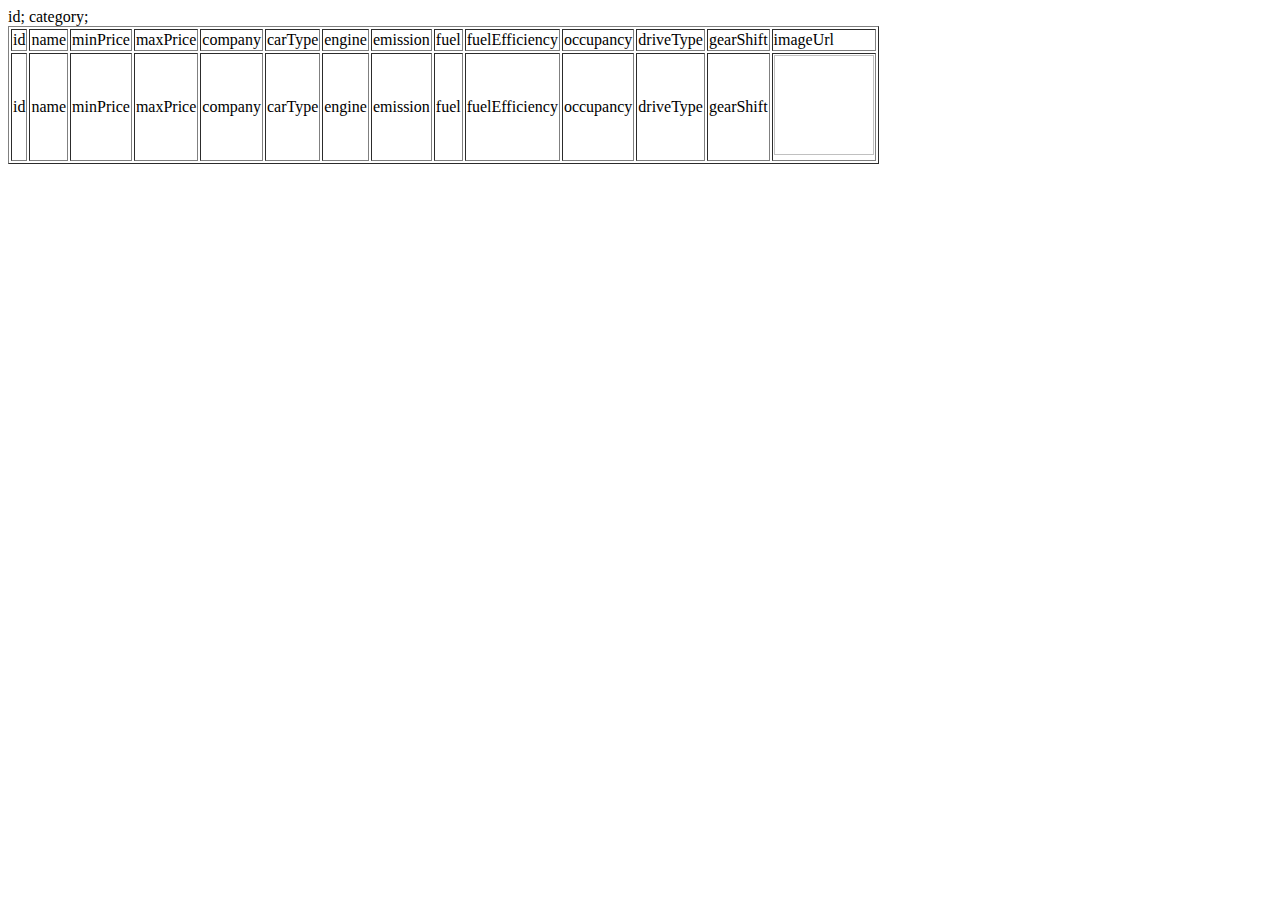
==== commit d61d9882: "html" ====
--- a/src/main/resources/templates/car.html
+++ b/src/main/resources/templates/car.html
@@ -1,1069 +1,47 @@
 <!DOCTYPE HTML>
 <html xmlns:th="http://www.thymeleaf.org">
 <head>
-    <meta charset="utf-8">
-    <meta content="width=device-width, initial-scale=1.0" name="viewport">
-
-    <title>Selecao Bootstrap Template - Index</title>
-    <meta content="" name="description">
-    <meta content="" name="keywords">
-
-    <!-- Favicons -->
-    <link href="assets/img/favicon.png" rel="icon">
-    <link href="assets/img/apple-touch-icon.png" rel="apple-touch-icon">
-
-    <!-- Google Fonts -->
-    <link href="https://fonts.googleapis.com/css?family=Open+Sans:300,300i,400,400i,600,600i,700,700i|Raleway:300,300i,400,400i,500,500i,600,600i,700,700i|Poppins:300,300i,400,400i,500,500i,600,600i,700,700i"
-          rel="stylesheet">
-
-    <!-- Vendor CSS Files -->
-    <link href="assets/vendor/animate.css/animate.min.css" rel="stylesheet">
-    <link href="assets/vendor/aos/aos.css" rel="stylesheet">
-    <link href="assets/vendor/bootstrap/css/bootstrap.min.css" rel="stylesheet">
-    <link href="assets/vendor/bootstrap-icons/bootstrap-icons.css" rel="stylesheet">
-    <link href="assets/vendor/boxicons/css/boxicons.min.css" rel="stylesheet">
-    <link href="assets/vendor/glightbox/css/glightbox.min.css" rel="stylesheet">
-    <link href="assets/vendor/remixicon/remixicon.css" rel="stylesheet">
-    <link href="assets/vendor/swiper/swiper-bundle.min.css" rel="stylesheet">
-
-    <!-- Template Main CSS File -->
-    <link href="assets/css/style.css" rel="stylesheet">
-
-    <!-- =======================================================
-    * Template Name: Selecao - v4.1.0
-    * Template URL: https://bootstrapmade.com/selecao-bootstrap-template/
-    * Author: BootstrapMade.com
-    * License: https://bootstrapmade.com/license/
-    ======================================================== -->
+    <meta charset="UTF-8">
+    <title th:text="${title}">Hello</title>
 </head>
 <body>
-<!-- ======= Header ======= -->
-<header id="header" class="fixed-top d-flex align-items-center  header-transparent ">
-    <div class="container d-flex align-items-center justify-content-between">
-        <div class="logo">
-            <h1><a href="car.html">Woori DreamCar Dream</a></h1>
-            <!-- Uncomment below if you prefer to use an image logo -->
-            <!-- <a href="index.html"><img src="assets/img/logo.png" alt="" class="img-fluid"></a>-->
-        </div>
-        <nav id="navbar" class="navbar">
-            <ul>
-                <li><a class="nav-link scrollto active" href="#hero">Home</a></li>
-                <li><a class="nav-link scrollto" href="#about">About</a></li>
-                <li><a class="nav-link scrollto" href="#services">Services</a></li>
-                <li><a class="nav-link scrollto " href="#portfolio">Portfolio</a></li>
-                <li><a class="nav-link scrollto" href="#pricing">Pricing</a></li>
-                <li><a class="nav-link scrollto" href="#team">Team</a></li>
-                <li class="dropdown"><a href="#"><span>Drop Down</span> <i class="bi bi-chevron-down"></i></a>
-                    <ul>
-                        <li><a href="#">Drop Down 1</a></li>
-                        <li class="dropdown"><a href="#"><span>Deep Drop Down</span> <i class="bi bi-chevron-right"></i></a>
-                            <ul>
-                                <li><a href="#">Deep Drop Down 1</a></li>
-                                <li><a href="#">Deep Drop Down 2</a></li>
-                                <li><a href="#">Deep Drop Down 3</a></li>
-                                <li><a href="#">Deep Drop Down 4</a></li>
-                                <li><a href="#">Deep Drop Down 5</a></li>
-                            </ul>
-                        </li>
-                        <li><a href="#">Drop Down 2</a></li>
-                        <li><a href="#">Drop Down 3</a></li>
-                        <li><a href="#">Drop Down 4</a></li>
-                    </ul>
-                </li>
-                <li><a class="nav-link scrollto" href="#contact">Contact</a></li>
-            </ul>
-            <i class="bi bi-list mobile-nav-toggle"></i>
-        </nav><!-- .navbar -->
-    </div>
-</header>
-<!-- ======= Hero Section ======= -->
-<section id="hero" class="d-flex flex-column justify-content-end align-items-center">
-    <div id="heroCarousel" data-bs-interval="5000" class="container carousel carousel-fade" data-bs-ride="carousel">
-
-        <!-- Slide 1 -->
-        <div class="carousel-item active">
-            <div class="carousel-container">
-                <h2 class="animate__animated animate__fadeInDown">Welcome to <span>Selecao</span></h2>
-                <p class="animate__animated fanimate__adeInUp">Ut velit est quam dolor ad a aliquid qui aliquid. Sequi
-                    ea ut et est quaerat sequi nihil ut aliquam. Occaecati alias dolorem mollitia ut. Similique ea
-                    voluptatem. Esse doloremque accusamus repellendus deleniti vel. Minus et tempore modi
-                    architecto.</p>
-                <a href="#about" class="btn-get-started animate__animated animate__fadeInUp scrollto">Read More</a>
-            </div>
-        </div>
-
-        <!-- Slide 2 -->
-        <div class="carousel-item">
-            <div class="carousel-container">
-                <h2 class="animate__animated animate__fadeInDown">Lorem Ipsum Dolor</h2>
-                <p class="animate__animated animate__fadeInUp">Ut velit est quam dolor ad a aliquid qui aliquid. Sequi
-                    ea ut et est quaerat sequi nihil ut aliquam. Occaecati alias dolorem mollitia ut. Similique ea
-                    voluptatem. Esse doloremque accusamus repellendus deleniti vel. Minus et tempore modi
-                    architecto.</p>
-                <a href="#about" class="btn-get-started animate__animated animate__fadeInUp scrollto">Read More</a>
-            </div>
-        </div>
-
-        <!-- Slide 3 -->
-        <div class="carousel-item">
-            <div class="carousel-container">
-                <h2 class="animate__animated animate__fadeInDown">Sequi ea ut et est quaerat</h2>
-                <p class="animate__animated animate__fadeInUp">Ut velit est quam dolor ad a aliquid qui aliquid. Sequi
-                    ea ut et est quaerat sequi nihil ut aliquam. Occaecati alias dolorem mollitia ut. Similique ea
-                    voluptatem. Esse doloremque accusamus repellendus deleniti vel. Minus et tempore modi
-                    architecto.</p>
-                <a href="#about" class="btn-get-started animate__animated animate__fadeInUp scrollto">Read More</a>
-            </div>
-        </div>
-
-        <a class="carousel-control-prev" href="#heroCarousel" role="button" data-bs-slide="prev">
-            <span class="carousel-control-prev-icon bx bx-chevron-left" aria-hidden="true"></span>
-        </a>
-
-        <a class="carousel-control-next" href="#heroCarousel" role="button" data-bs-slide="next">
-            <span class="carousel-control-next-icon bx bx-chevron-right" aria-hidden="true"></span>
-        </a>
-
-    </div>
-
-    <svg class="hero-waves" xmlns="http://www.w3.org/2000/svg" xmlns:xlink="http://www.w3.org/1999/xlink"
-         viewBox="0 24 150 28 " preserveAspectRatio="none">
-        <defs>
-            <path id="wave-path" d="M-160 44c30 0 58-18 88-18s 58 18 88 18 58-18 88-18 58 18 88 18 v44h-352z">
-        </defs>
-        <g class="wave1">
-            <use xlink:href="#wave-path" x="50" y="3" fill="rgba(255,255,255, .1)">
-        </g>
-        <g class="wave2">
-            <use xlink:href="#wave-path" x="50" y="0" fill="rgba(255,255,255, .2)">
-        </g>
-        <g class="wave3">
-            <use xlink:href="#wave-path" x="50" y="9" fill="#fff">
-        </g>
-    </svg>
-
-</section><!-- End Hero -->
-
-<main id="main">
-
-    <!-- ======= About Section ======= -->
-    <section id="about" class="about">
-        <div class="container">
-
-            <div class="section-title" data-aos="zoom-out">
-                <h2>About</h2>
-                <p>Who we are</p>
-            </div>
-
-            <div class="row content" data-aos="fade-up">
-                <div class="col-lg-6">
-                    <p>
-                        Lorem ipsum dolor sit amet, consectetur adipiscing elit, sed do eiusmod tempor incididunt ut
-                        labore et dolore
-                        magna aliqua.
-                    </p>
-                    <ul>
-                        <li><i class="ri-check-double-line"></i> Ullamco laboris nisi ut aliquip ex ea commodo consequat
-                        </li>
-                        <li><i class="ri-check-double-line"></i> Duis aute irure dolor in reprehenderit in voluptate
-                            velit
-                        </li>
-                        <li><i class="ri-check-double-line"></i> Ullamco laboris nisi ut aliquip ex ea commodo consequat
-                        </li>
-                    </ul>
-                </div>
-                <div class="col-lg-6 pt-4 pt-lg-0">
-                    <p>
-                        Ullamco laboris nisi ut aliquip ex ea commodo consequat. Duis aute irure dolor in reprehenderit
-                        in voluptate
-                        velit esse cillum dolore eu fugiat nulla pariatur. Excepteur sint occaecat cupidatat non
-                        proident, sunt in
-                        culpa qui officia deserunt mollit anim id est laborum.
-                    </p>
-                    <a href="#" class="btn-learn-more">Learn More</a>
-                </div>
-            </div>
-
-        </div>
-    </section><!-- End About Section -->
-
-    <!-- ======= Features Section ======= -->
-    <section id="features" class="features">
-        <div class="container">
-
-            <ul class="nav nav-tabs row d-flex">
-                <li class="nav-item col-3" data-aos="zoom-in">
-                    <a class="nav-link active show" data-bs-toggle="tab" href="#tab-1">
-                        <i class="ri-gps-line"></i>
-                        <h4 class="d-none d-lg-block">Modi sit est dela pireda nest</h4>
-                    </a>
-                </li>
-                <li class="nav-item col-3" data-aos="zoom-in" data-aos-delay="100">
-                    <a class="nav-link" data-bs-toggle="tab" href="#tab-2">
-                        <i class="ri-body-scan-line"></i>
-                        <h4 class="d-none d-lg-block">Unde praesenti mara setra le</h4>
-                    </a>
-                </li>
-                <li class="nav-item col-3" data-aos="zoom-in" data-aos-delay="200">
-                    <a class="nav-link" data-bs-toggle="tab" href="#tab-3">
-                        <i class="ri-sun-line"></i>
-                        <h4 class="d-none d-lg-block">Pariatur explica nitro dela</h4>
-                    </a>
-                </li>
-                <li class="nav-item col-3" data-aos="zoom-in" data-aos-delay="300">
-                    <a class="nav-link" data-bs-toggle="tab" href="#tab-4">
-                        <i class="ri-store-line"></i>
-                        <h4 class="d-none d-lg-block">Nostrum qui dile node</h4>
-                    </a>
-                </li>
-            </ul>
-
-            <div class="tab-content" data-aos="fade-up">
-                <div class="tab-pane active show" id="tab-1">
-                    <div class="row">
-                        <div class="col-lg-6 order-2 order-lg-1 mt-3 mt-lg-0">
-                            <h3>Voluptatem dignissimos provident quasi corporis voluptates sit assumenda.</h3>
-                            <p class="fst-italic">
-                                Lorem ipsum dolor sit amet, consectetur adipiscing elit, sed do eiusmod tempor
-                                incididunt ut labore et dolore
-                                magna aliqua.
-                            </p>
-                            <ul>
-                                <li><i class="ri-check-double-line"></i> Ullamco laboris nisi ut aliquip ex ea commodo
-                                    consequat.
-                                </li>
-                                <li><i class="ri-check-double-line"></i> Duis aute irure dolor in reprehenderit in
-                                    voluptate velit.
-                                </li>
-                                <li><i class="ri-check-double-line"></i> Ullamco laboris nisi ut aliquip ex ea commodo
-                                    consequat. Duis aute irure dolor in reprehenderit in voluptate trideta
-                                    storacalaperda mastiro dolore eu fugiat nulla pariatur.
-                                </li>
-                            </ul>
-                            <p>
-                                Ullamco laboris nisi ut aliquip ex ea commodo consequat. Duis aute irure dolor in
-                                reprehenderit in voluptate
-                                velit esse cillum dolore eu fugiat nulla pariatur. Excepteur sint occaecat cupidatat non
-                                proident, sunt in
-                                culpa qui officia deserunt mollit anim id est laborum
-                            </p>
-                        </div>
-                        <div class="col-lg-6 order-1 order-lg-2 text-center">
-                            <img src="assets/img/features-1.png" alt="" class="img-fluid">
-                        </div>
-                    </div>
-                </div>
-                <div class="tab-pane" id="tab-2">
-                    <div class="row">
-                        <div class="col-lg-6 order-2 order-lg-1 mt-3 mt-lg-0">
-                            <h3>Neque exercitationem debitis soluta quos debitis quo mollitia officia est</h3>
-                            <p>
-                                Ullamco laboris nisi ut aliquip ex ea commodo consequat. Duis aute irure dolor in
-                                reprehenderit in voluptate
-                                velit esse cillum dolore eu fugiat nulla pariatur. Excepteur sint occaecat cupidatat non
-                                proident, sunt in
-                                culpa qui officia deserunt mollit anim id est laborum
-                            </p>
-                            <p class="fst-italic">
-                                Lorem ipsum dolor sit amet, consectetur adipiscing elit, sed do eiusmod tempor
-                                incididunt ut labore et dolore
-                                magna aliqua.
-                            </p>
-                            <ul>
-                                <li><i class="ri-check-double-line"></i> Ullamco laboris nisi ut aliquip ex ea commodo
-                                    consequat.
-                                </li>
-                                <li><i class="ri-check-double-line"></i> Duis aute irure dolor in reprehenderit in
-                                    voluptate velit.
-                                </li>
-                                <li><i class="ri-check-double-line"></i> Provident mollitia neque rerum asperiores
-                                    dolores quos qui a. Ipsum neque dolor voluptate nisi sed.
-                                </li>
-                                <li><i class="ri-check-double-line"></i> Ullamco laboris nisi ut aliquip ex ea commodo
-                                    consequat. Duis aute irure dolor in reprehenderit in voluptate trideta
-                                    storacalaperda mastiro dolore eu fugiat nulla pariatur.
-                                </li>
-                            </ul>
-                        </div>
-                        <div class="col-lg-6 order-1 order-lg-2 text-center">
-                            <img src="assets/img/features-2.png" alt="" class="img-fluid">
-                        </div>
-                    </div>
-                </div>
-                <div class="tab-pane" id="tab-3">
-                    <div class="row">
-                        <div class="col-lg-6 order-2 order-lg-1 mt-3 mt-lg-0">
-                            <h3>Voluptatibus commodi ut accusamus ea repudiandae ut autem dolor ut assumenda</h3>
-                            <p>
-                                Ullamco laboris nisi ut aliquip ex ea commodo consequat. Duis aute irure dolor in
-                                reprehenderit in voluptate
-                                velit esse cillum dolore eu fugiat nulla pariatur. Excepteur sint occaecat cupidatat non
-                                proident, sunt in
-                                culpa qui officia deserunt mollit anim id est laborum
-                            </p>
-                            <ul>
-                                <li><i class="ri-check-double-line"></i> Ullamco laboris nisi ut aliquip ex ea commodo
-                                    consequat.
-                                </li>
-                                <li><i class="ri-check-double-line"></i> Duis aute irure dolor in reprehenderit in
-                                    voluptate velit.
-                                </li>
-                                <li><i class="ri-check-double-line"></i> Provident mollitia neque rerum asperiores
-                                    dolores quos qui a. Ipsum neque dolor voluptate nisi sed.
-                                </li>
-                            </ul>
-                            <p class="fst-italic">
-                                Lorem ipsum dolor sit amet, consectetur adipiscing elit, sed do eiusmod tempor
-                                incididunt ut labore et dolore
-                                magna aliqua.
-                            </p>
-                        </div>
-                        <div class="col-lg-6 order-1 order-lg-2 text-center">
-                            <img src="assets/img/features-3.png" alt="" class="img-fluid">
-                        </div>
-                    </div>
-                </div>
-                <div class="tab-pane" id="tab-4">
-                    <div class="row">
-                        <div class="col-lg-6 order-2 order-lg-1 mt-3 mt-lg-0">
-                            <h3>Omnis fugiat ea explicabo sunt dolorum asperiores sequi inventore rerum</h3>
-                            <p>
-                                Ullamco laboris nisi ut aliquip ex ea commodo consequat. Duis aute irure dolor in
-                                reprehenderit in voluptate
-                                velit esse cillum dolore eu fugiat nulla pariatur. Excepteur sint occaecat cupidatat non
-                                proident, sunt in
-                                culpa qui officia deserunt mollit anim id est laborum
-                            </p>
-                            <p class="fst-italic">
-                                Lorem ipsum dolor sit amet, consectetur adipiscing elit, sed do eiusmod tempor
-                                incididunt ut labore et dolore
-                                magna aliqua.
-                            </p>
-                            <ul>
-                                <li><i class="ri-check-double-line"></i> Ullamco laboris nisi ut aliquip ex ea commodo
-                                    consequat.
-                                </li>
-                                <li><i class="ri-check-double-line"></i> Duis aute irure dolor in reprehenderit in
-                                    voluptate velit.
-                                </li>
-                                <li><i class="ri-check-double-line"></i> Ullamco laboris nisi ut aliquip ex ea commodo
-                                    consequat. Duis aute irure dolor in reprehenderit in voluptate trideta
-                                    storacalaperda mastiro dolore eu fugiat nulla pariatur.
-                                </li>
-                            </ul>
-                        </div>
-                        <div class="col-lg-6 order-1 order-lg-2 text-center">
-                            <img src="assets/img/features-4.png" alt="" class="img-fluid">
-                        </div>
-                    </div>
-                </div>
-            </div>
-
-        </div>
-    </section><!-- End Features Section -->
-
-    <!-- ======= Cta Section ======= -->
-    <section id="cta" class="cta">
-        <div class="container">
-
-            <div class="row" data-aos="zoom-out">
-                <div class="col-lg-9 text-center text-lg-start">
-                    <h3>Call To Action</h3>
-                    <p> Duis aute irure dolor in reprehenderit in voluptate velit esse cillum dolore eu fugiat nulla
-                        pariatur. Excepteur sint occaecat cupidatat non proident, sunt in culpa qui officia deserunt
-                        mollit anim id est laborum.</p>
-                </div>
-                <div class="col-lg-3 cta-btn-container text-center">
-                    <a class="cta-btn align-middle" href="#">Call To Action</a>
-                </div>
-            </div>
-
-        </div>
-    </section><!-- End Cta Section -->
-
-    <!-- ======= Services Section ======= -->
-    <section id="services" class="services">
-        <div class="container">
-
-            <div class="section-title" data-aos="zoom-out">
-                <h2>Services</h2>
-                <p>What we do offer</p>
-            </div>
-
-            <div class="row">
-                <div class="col-lg-4 col-md-6">
-                    <div class="icon-box" data-aos="zoom-in-left">
-                        <div class="icon"><i class="bi bi-briefcase" style="color: #ff689b;"></i></div>
-                        <h4 class="title"><a href="">Lorem Ipsum</a></h4>
-                        <p class="description">Voluptatum deleniti atque corrupti quos dolores et quas molestias
-                            excepturi sint occaecati cupiditate non provident</p>
-                    </div>
-                </div>
-                <div class="col-lg-4 col-md-6 mt-5 mt-md-0">
-                    <div class="icon-box" data-aos="zoom-in-left" data-aos-delay="100">
-                        <div class="icon"><i class="bi bi-book" style="color: #e9bf06;"></i></div>
-                        <h4 class="title"><a href="">Dolor Sitema</a></h4>
-                        <p class="description">Minim veniam, quis nostrud exercitation ullamco laboris nisi ut aliquip
-                            ex ea commodo consequat tarad limino ata</p>
-                    </div>
-                </div>
-
-                <div class="col-lg-4 col-md-6 mt-5 mt-lg-0 ">
-                    <div class="icon-box" data-aos="zoom-in-left" data-aos-delay="200">
-                        <div class="icon"><i class="bi bi-card-checklist" style="color: #3fcdc7;"></i></div>
-                        <h4 class="title"><a href="">Sed ut perspiciatis</a></h4>
-                        <p class="description">Duis aute irure dolor in reprehenderit in voluptate velit esse cillum
-                            dolore eu fugiat nulla pariatur</p>
-                    </div>
-                </div>
-                <div class="col-lg-4 col-md-6 mt-5">
-                    <div class="icon-box" data-aos="zoom-in-left" data-aos-delay="300">
-                        <div class="icon"><i class="bi bi-binoculars" style="color:#41cf2e;"></i></div>
-                        <h4 class="title"><a href="">Magni Dolores</a></h4>
-                        <p class="description">Excepteur sint occaecat cupidatat non proident, sunt in culpa qui officia
-                            deserunt mollit anim id est laborum</p>
-                    </div>
-                </div>
-
-                <div class="col-lg-4 col-md-6 mt-5">
-                    <div class="icon-box" data-aos="zoom-in-left" data-aos-delay="400">
-                        <div class="icon"><i class="bi bi-globe" style="color: #d6ff22;"></i></div>
-                        <h4 class="title"><a href="">Nemo Enim</a></h4>
-                        <p class="description">At vero eos et accusamus et iusto odio dignissimos ducimus qui blanditiis
-                            praesentium voluptatum deleniti atque</p>
-                    </div>
-                </div>
-                <div class="col-lg-4 col-md-6 mt-5">
-                    <div class="icon-box" data-aos="zoom-in-left" data-aos-delay="500">
-                        <div class="icon"><i class="bi bi-clock" style="color: #4680ff;"></i></div>
-                        <h4 class="title"><a href="">Eiusmod Tempor</a></h4>
-                        <p class="description">Et harum quidem rerum facilis est et expedita distinctio. Nam libero
-                            tempore, cum soluta nobis est eligendi</p>
-                    </div>
-                </div>
-            </div>
-
-        </div>
-    </section><!-- End Services Section -->
-
-    <!-- ======= Portfolio Section ======= -->
-    <section id="portfolio" class="portfolio">
-        <div class="container">
-
-            <div class="section-title" data-aos="zoom-out">
-                <h2>Portfolio</h2>
-                <p>What we've done</p>
-            </div>
-
-            <ul id="portfolio-flters" class="d-flex justify-content-end" data-aos="fade-up">
-                <li data-filter="*" class="filter-active">All</li>
-                <li data-filter=".filter-app">App</li>
-                <li data-filter=".filter-card">Card</li>
-                <li data-filter=".filter-web">Web</li>
-            </ul>
-
-            <div class="row portfolio-container" data-aos="fade-up">
-
-                <div class="col-lg-4 col-md-6 portfolio-item filter-app">
-                    <div class="portfolio-img"><img src="assets/img/portfolio/portfolio-1.jpg" class="img-fluid" alt="">
-                    </div>
-                    <div class="portfolio-info">
-                        <h4>App 1</h4>
-                        <p>App</p>
-                        <a href="assets/img/portfolio/portfolio-1.jpg" data-gallery="portfolioGallery"
-                           class="portfolio-lightbox preview-link" title="App 1"><i class="bx bx-plus"></i></a>
-                        <a href="portfolio-details.html" class="details-link" title="More Details"><i
-                                class="bx bx-link"></i></a>
-                    </div>
-                </div>
-
-                <div class="col-lg-4 col-md-6 portfolio-item filter-web">
-                    <div class="portfolio-img"><img src="assets/img/portfolio/portfolio-2.jpg" class="img-fluid" alt="">
-                    </div>
-                    <div class="portfolio-info">
-                        <h4>Web 3</h4>
-                        <p>Web</p>
-                        <a href="assets/img/portfolio/portfolio-2.jpg" data-gallery="portfolioGallery"
-                           class="portfolio-lightbox preview-link" title="Web 3"><i class="bx bx-plus"></i></a>
-                        <a href="portfolio-details.html" class="details-link" title="More Details"><i
-                                class="bx bx-link"></i></a>
-                    </div>
-                </div>
-
-                <div class="col-lg-4 col-md-6 portfolio-item filter-app">
-                    <div class="portfolio-img"><img src="assets/img/portfolio/portfolio-3.jpg" class="img-fluid" alt="">
-                    </div>
-                    <div class="portfolio-info">
-                        <h4>App 2</h4>
-                        <p>App</p>
-                        <a href="assets/img/portfolio/portfolio-3.jpg" data-gallery="portfolioGallery"
-                           class="portfolio-lightbox preview-link" title="App 2"><i class="bx bx-plus"></i></a>
-                        <a href="portfolio-details.html" class="details-link" title="More Details"><i
-                                class="bx bx-link"></i></a>
-                    </div>
-                </div>
-
-                <div class="col-lg-4 col-md-6 portfolio-item filter-card">
-                    <div class="portfolio-img"><img src="assets/img/portfolio/portfolio-4.jpg" class="img-fluid" alt="">
-                    </div>
-                    <div class="portfolio-info">
-                        <h4>Card 2</h4>
-                        <p>Card</p>
-                        <a href="assets/img/portfolio/portfolio-4.jpg" data-gallery="portfolioGallery"
-                           class="portfolio-lightbox preview-link" title="Card 2"><i class="bx bx-plus"></i></a>
-                        <a href="portfolio-details.html" class="details-link" title="More Details"><i
-                                class="bx bx-link"></i></a>
-                    </div>
-                </div>
-
-                <div class="col-lg-4 col-md-6 portfolio-item filter-web">
-                    <div class="portfolio-img"><img src="assets/img/portfolio/portfolio-5.jpg" class="img-fluid" alt="">
-                    </div>
-                    <div class="portfolio-info">
-                        <h4>Web 2</h4>
-                        <p>Web</p>
-                        <a href="assets/img/portfolio/portfolio-5.jpg" data-gallery="portfolioGallery"
-                           class="portfolio-lightbox preview-link" title="Web 2"><i class="bx bx-plus"></i></a>
-                        <a href="portfolio-details.html" class="details-link" title="More Details"><i
-                                class="bx bx-link"></i></a>
-                    </div>
-                </div>
-
-                <div class="col-lg-4 col-md-6 portfolio-item filter-app">
-                    <div class="portfolio-img"><img src="assets/img/portfolio/portfolio-6.jpg" class="img-fluid" alt="">
-                    </div>
-                    <div class="portfolio-info">
-                        <h4>App 3</h4>
-                        <p>App</p>
-                        <a href="assets/img/portfolio/portfolio-6.jpg" data-gallery="portfolioGallery"
-                           class="portfolio-lightbox preview-link" title="App 3"><i class="bx bx-plus"></i></a>
-                        <a href="portfolio-details.html" class="details-link" title="More Details"><i
-                                class="bx bx-link"></i></a>
-                    </div>
-                </div>
-
-                <div class="col-lg-4 col-md-6 portfolio-item filter-card">
-                    <div class="portfolio-img"><img src="assets/img/portfolio/portfolio-7.jpg" class="img-fluid" alt="">
-                    </div>
-                    <div class="portfolio-info">
-                        <h4>Card 1</h4>
-                        <p>Card</p>
-                        <a href="assets/img/portfolio/portfolio-7.jpg" data-gallery="portfolioGallery"
-                           class="portfolio-lightbox preview-link" title="Card 1"><i class="bx bx-plus"></i></a>
-                        <a href="portfolio-details.html" class="details-link" title="More Details"><i
-                                class="bx bx-link"></i></a>
-                    </div>
-                </div>
-
-                <div class="col-lg-4 col-md-6 portfolio-item filter-card">
-                    <div class="portfolio-img"><img src="assets/img/portfolio/portfolio-8.jpg" class="img-fluid" alt="">
-                    </div>
-                    <div class="portfolio-info">
-                        <h4>Card 3</h4>
-                        <p>Card</p>
-                        <a href="assets/img/portfolio/portfolio-8.jpg" data-gallery="portfolioGallery"
-                           class="portfolio-lightbox preview-link" title="Card 3"><i class="bx bx-plus"></i></a>
-                        <a href="portfolio-details.html" class="details-link" title="More Details"><i
-                                class="bx bx-link"></i></a>
-                    </div>
-                </div>
-
-                <div class="col-lg-4 col-md-6 portfolio-item filter-web">
-                    <div class="portfolio-img"><img src="assets/img/portfolio/portfolio-9.jpg" class="img-fluid" alt="">
-                    </div>
-                    <div class="portfolio-info">
-                        <h4>Web 3</h4>
-                        <p>Web</p>
-                        <a href="assets/img/portfolio/portfolio-9.jpg" data-gallery="portfolioGallery"
-                           class="portfolio-lightbox preview-link" title="Web 3"><i class="bx bx-plus"></i></a>
-                        <a href="portfolio-details.html" class="details-link" title="More Details"><i
-                                class="bx bx-link"></i></a>
-                    </div>
-                </div>
-
-            </div>
-
-        </div>
-    </section><!-- End Portfolio Section -->
-
-    <!-- ======= Testimonials Section ======= -->
-    <section id="testimonials" class="testimonials">
-        <div class="container">
-
-            <div class="section-title" data-aos="zoom-out">
-                <h2>Testimonials</h2>
-                <p>What they are saying about us</p>
-            </div>
-
-            <div class="testimonials-slider swiper-container" data-aos="fade-up" data-aos-delay="100">
-                <div class="swiper-wrapper">
-
-                    <div class="swiper-slide">
-                        <div class="testimonial-item">
-                            <p>
-                                <i class="bx bxs-quote-alt-left quote-icon-left"></i>
-                                Proin iaculis purus consequat sem cure digni ssim donec porttitora entum suscipit
-                                rhoncus. Accusantium quam, ultricies eget id, aliquam eget nibh et. Maecen aliquam,
-                                risus at semper.
-                                <i class="bx bxs-quote-alt-right quote-icon-right"></i>
-                            </p>
-                            <img src="assets/img/testimonials/testimonials-1.jpg" class="testimonial-img" alt="">
-                            <h3>Saul Goodman</h3>
-                            <h4>Ceo &amp; Founder</h4>
-                        </div>
-                    </div><!-- End testimonial item -->
-
-                    <div class="swiper-slide">
-                        <div class="testimonial-item">
-                            <p>
-                                <i class="bx bxs-quote-alt-left quote-icon-left"></i>
-                                Export tempor illum tamen malis malis eram quae irure esse labore quem cillum quid
-                                cillum eram malis quorum velit fore eram velit sunt aliqua noster fugiat irure amet
-                                legam anim culpa.
-                                <i class="bx bxs-quote-alt-right quote-icon-right"></i>
-                            </p>
-                            <img src="assets/img/testimonials/testimonials-2.jpg" class="testimonial-img" alt="">
-                            <h3>Sara Wilsson</h3>
-                            <h4>Designer</h4>
-                        </div>
-                    </div><!-- End testimonial item -->
-
-                    <div class="swiper-slide">
-                        <div class="testimonial-item">
-                            <p>
-                                <i class="bx bxs-quote-alt-left quote-icon-left"></i>
-                                Enim nisi quem export duis labore cillum quae magna enim sint quorum nulla quem veniam
-                                duis minim tempor labore quem eram duis noster aute amet eram fore quis sint minim.
-                                <i class="bx bxs-quote-alt-right quote-icon-right"></i>
-                            </p>
-                            <img src="assets/img/testimonials/testimonials-3.jpg" class="testimonial-img" alt="">
-                            <h3>Jena Karlis</h3>
-                            <h4>Store Owner</h4>
-                        </div>
-                    </div><!-- End testimonial item -->
-
-                    <div class="swiper-slide">
-                        <div class="testimonial-item">
-                            <p>
-                                <i class="bx bxs-quote-alt-left quote-icon-left"></i>
-                                Fugiat enim eram quae cillum dolore dolor amet nulla culpa multos export minim fugiat
-                                minim velit minim dolor enim duis veniam ipsum anim magna sunt elit fore quem dolore
-                                labore illum veniam.
-                                <i class="bx bxs-quote-alt-right quote-icon-right"></i>
-                            </p>
-                            <img src="assets/img/testimonials/testimonials-4.jpg" class="testimonial-img" alt="">
-                            <h3>Matt Brandon</h3>
-                            <h4>Freelancer</h4>
-                        </div>
-                    </div><!-- End testimonial item -->
-
-                    <div class="swiper-slide">
-                        <div class="testimonial-item">
-                            <p>
-                                <i class="bx bxs-quote-alt-left quote-icon-left"></i>
-                                Quis quorum aliqua sint quem legam fore sunt eram irure aliqua veniam tempor noster
-                                veniam enim culpa labore duis sunt culpa nulla illum cillum fugiat legam esse veniam
-                                culpa fore nisi cillum quid.
-                                <i class="bx bxs-quote-alt-right quote-icon-right"></i>
-                            </p>
-                            <img src="assets/img/testimonials/testimonials-5.jpg" class="testimonial-img" alt="">
-                            <h3>John Larson</h3>
-                            <h4>Entrepreneur</h4>
-                        </div>
-                    </div><!-- End testimonial item -->
-
-                </div>
-                <div class="swiper-pagination"></div>
-            </div>
-
-        </div>
-    </section><!-- End Testimonials Section -->
-
-    <!-- ======= Pricing Section ======= -->
-    <section id="pricing" class="pricing">
-        <div class="container">
-
-            <div class="section-title" data-aos="zoom-out">
-                <h2>Pricing</h2>
-                <p>Our Competing Prices</p>
-            </div>
-
-            <div class="row">
-
-                <div class="col-lg-3 col-md-6">
-                    <div class="box" data-aos="zoom-in">
-                        <h3>Free</h3>
-                        <h4><sup>$</sup>0<span> / month</span></h4>
-                        <ul>
-                            <li>Aida dere</li>
-                            <li>Nec feugiat nisl</li>
-                            <li>Nulla at volutpat dola</li>
-                            <li class="na">Pharetra massa</li>
-                            <li class="na">Massa ultricies mi</li>
-                        </ul>
-                        <div class="btn-wrap">
-                            <a href="#" class="btn-buy">Buy Now</a>
-                        </div>
-                    </div>
-                </div>
-
-                <div class="col-lg-3 col-md-6 mt-4 mt-md-0">
-                    <div class="box featured" data-aos="zoom-in" data-aos-delay="100">
-                        <h3>Business</h3>
-                        <h4><sup>$</sup>19<span> / month</span></h4>
-                        <ul>
-                            <li>Aida dere</li>
-                            <li>Nec feugiat nisl</li>
-                            <li>Nulla at volutpat dola</li>
-                            <li>Pharetra massa</li>
-                            <li class="na">Massa ultricies mi</li>
-                        </ul>
-                        <div class="btn-wrap">
-                            <a href="#" class="btn-buy">Buy Now</a>
-                        </div>
-                    </div>
-                </div>
-
-                <div class="col-lg-3 col-md-6 mt-4 mt-lg-0">
-                    <div class="box" data-aos="zoom-in" data-aos-delay="200">
-                        <h3>Developer</h3>
-                        <h4><sup>$</sup>29<span> / month</span></h4>
-                        <ul>
-                            <li>Aida dere</li>
-                            <li>Nec feugiat nisl</li>
-                            <li>Nulla at volutpat dola</li>
-                            <li>Pharetra massa</li>
-                            <li>Massa ultricies mi</li>
-                        </ul>
-                        <div class="btn-wrap">
-                            <a href="#" class="btn-buy">Buy Now</a>
-                        </div>
-                    </div>
-                </div>
-
-                <div class="col-lg-3 col-md-6 mt-4 mt-lg-0">
-                    <div class="box" data-aos="zoom-in" data-aos-delay="300">
-                        <span class="advanced">Advanced</span>
-                        <h3>Ultimate</h3>
-                        <h4><sup>$</sup>49<span> / month</span></h4>
-                        <ul>
-                            <li>Aida dere</li>
-                            <li>Nec feugiat nisl</li>
-                            <li>Nulla at volutpat dola</li>
-                            <li>Pharetra massa</li>
-                            <li>Massa ultricies mi</li>
-                        </ul>
-                        <div class="btn-wrap">
-                            <a href="#" class="btn-buy">Buy Now</a>
-                        </div>
-                    </div>
-                </div>
-
-            </div>
-
-        </div>
-    </section><!-- End Pricing Section -->
-
-    <!-- ======= F.A.Q Section ======= -->
-    <section id="faq" class="faq">
-        <div class="container">
-
-            <div class="section-title" data-aos="zoom-out">
-                <h2>F.A.Q</h2>
-                <p>Frequently Asked Questions</p>
-            </div>
-
-            <ul class="faq-list">
-
-                <li>
-                    <div data-bs-toggle="collapse" class="collapsed question" href="#faq1">Non consectetur a erat nam at
-                        lectus urna duis? <i class="bi bi-chevron-down icon-show"></i><i
-                                class="bi bi-chevron-up icon-close"></i></div>
-                    <div id="faq1" class="collapse" data-bs-parent=".faq-list">
-                        <p>
-                            Feugiat pretium nibh ipsum consequat. Tempus iaculis urna id volutpat lacus laoreet non
-                            curabitur gravida. Venenatis lectus magna fringilla urna porttitor rhoncus dolor purus non.
-                        </p>
-                    </div>
-                </li>
-
-                <li>
-                    <div data-bs-toggle="collapse" href="#faq2" class="collapsed question">Feugiat scelerisque varius
-                        morbi enim nunc faucibus a pellentesque? <i class="bi bi-chevron-down icon-show"></i><i
-                                class="bi bi-chevron-up icon-close"></i></div>
-                    <div id="faq2" class="collapse" data-bs-parent=".faq-list">
-                        <p>
-                            Dolor sit amet consectetur adipiscing elit pellentesque habitant morbi. Id interdum velit
-                            laoreet id donec ultrices. Fringilla phasellus faucibus scelerisque eleifend donec pretium.
-                            Est pellentesque elit ullamcorper dignissim. Mauris ultrices eros in cursus turpis massa
-                            tincidunt dui.
-                        </p>
-                    </div>
-                </li>
-
-                <li>
-                    <div data-bs-toggle="collapse" href="#faq3" class="collapsed question">Dolor sit amet consectetur
-                        adipiscing elit pellentesque habitant morbi? <i class="bi bi-chevron-down icon-show"></i><i
-                                class="bi bi-chevron-up icon-close"></i></div>
-                    <div id="faq3" class="collapse" data-bs-parent=".faq-list">
-                        <p>
-                            Eleifend mi in nulla posuere sollicitudin aliquam ultrices sagittis orci. Faucibus pulvinar
-                            elementum integer enim. Sem nulla pharetra diam sit amet nisl suscipit. Rutrum tellus
-                            pellentesque eu tincidunt. Lectus urna duis convallis convallis tellus. Urna molestie at
-                            elementum eu facilisis sed odio morbi quis
-                        </p>
-                    </div>
-                </li>
-
-                <li>
-                    <div data-bs-toggle="collapse" href="#faq4" class="collapsed question">Ac odio tempor orci dapibus.
-                        Aliquam eleifend mi in nulla? <i class="bi bi-chevron-down icon-show"></i><i
-                                class="bi bi-chevron-up icon-close"></i></div>
-                    <div id="faq4" class="collapse" data-bs-parent=".faq-list">
-                        <p>
-                            Dolor sit amet consectetur adipiscing elit pellentesque habitant morbi. Id interdum velit
-                            laoreet id donec ultrices. Fringilla phasellus faucibus scelerisque eleifend donec pretium.
-                            Est pellentesque elit ullamcorper dignissim. Mauris ultrices eros in cursus turpis massa
-                            tincidunt dui.
-                        </p>
-                    </div>
-                </li>
-
-                <li>
-                    <div data-bs-toggle="collapse" href="#faq5" class="collapsed question">Tempus quam pellentesque nec
-                        nam aliquam sem et tortor consequat? <i class="bi bi-chevron-down icon-show"></i><i
-                                class="bi bi-chevron-up icon-close"></i></div>
-                    <div id="faq5" class="collapse" data-bs-parent=".faq-list">
-                        <p>
-                            Molestie a iaculis at erat pellentesque adipiscing commodo. Dignissim suspendisse in est
-                            ante in. Nunc vel risus commodo viverra maecenas accumsan. Sit amet nisl suscipit adipiscing
-                            bibendum est. Purus gravida quis blandit turpis cursus in
-                        </p>
-                    </div>
-                </li>
-
-                <li>
-                    <div data-bs-toggle="collapse" href="#faq6" class="collapsed question">Tortor vitae purus faucibus
-                        ornare. Varius vel pharetra vel turpis nunc eget lorem dolor? <i
-                                class="bi bi-chevron-down icon-show"></i><i class="bi bi-chevron-up icon-close"></i>
-                    </div>
-                    <div id="faq6" class="collapse" data-bs-parent=".faq-list">
-                        <p>
-                            Laoreet sit amet cursus sit amet dictum sit amet justo. Mauris vitae ultricies leo integer
-                            malesuada nunc vel. Tincidunt eget nullam non nisi est sit amet. Turpis nunc eget lorem
-                            dolor sed. Ut venenatis tellus in metus vulputate eu scelerisque. Pellentesque diam volutpat
-                            commodo sed egestas egestas fringilla phasellus faucibus. Nibh tellus molestie nunc non
-                            blandit massa enim nec.
-                        </p>
-                    </div>
-                </li>
-
-            </ul>
-
-        </div>
-    </section><!-- End F.A.Q Section -->
-
-    <!-- ======= Team Section ======= -->
-    <section id="team" class="team">
-        <div class="container">
-
-            <div class="section-title" data-aos="zoom-out">
-                <h2>Team</h2>
-                <p>Our Hardworking Team</p>
-            </div>
-
-            <div class="row">
-
-                <div class="col-lg-3 col-md-6 d-flex align-items-stretch">
-                    <div class="member" data-aos="fade-up">
-                        <div class="member-img">
-                            <img src="assets/img/team/team-1.jpg" class="img-fluid" alt="">
-                            <div class="social">
-                                <a href=""><i class="bi bi-twitter"></i></a>
-                                <a href=""><i class="bi bi-facebook"></i></a>
-                                <a href=""><i class="bi bi-instagram"></i></a>
-                                <a href=""><i class="bi bi-linkedin"></i></a>
-                            </div>
-                        </div>
-                        <div class="member-info">
-                            <h4>Walter White</h4>
-                            <span>Chief Executive Officer</span>
-                        </div>
-                    </div>
-                </div>
-
-                <div class="col-lg-3 col-md-6 d-flex align-items-stretch">
-                    <div class="member" data-aos="fade-up" data-aos-delay="100">
-                        <div class="member-img">
-                            <img src="assets/img/team/team-2.jpg" class="img-fluid" alt="">
-                            <div class="social">
-                                <a href=""><i class="bi bi-twitter"></i></a>
-                                <a href=""><i class="bi bi-facebook"></i></a>
-                                <a href=""><i class="bi bi-instagram"></i></a>
-                                <a href=""><i class="bi bi-linkedin"></i></a>
-                            </div>
-                        </div>
-                        <div class="member-info">
-                            <h4>Sarah Jhonson</h4>
-                            <span>Product Manager</span>
-                        </div>
-                    </div>
-                </div>
-
-                <div class="col-lg-3 col-md-6 d-flex align-items-stretch">
-                    <div class="member" data-aos="fade-up" data-aos-delay="200">
-                        <div class="member-img">
-                            <img src="assets/img/team/team-3.jpg" class="img-fluid" alt="">
-                            <div class="social">
-                                <a href=""><i class="bi bi-twitter"></i></a>
-                                <a href=""><i class="bi bi-facebook"></i></a>
-                                <a href=""><i class="bi bi-instagram"></i></a>
-                                <a href=""><i class="bi bi-linkedin"></i></a>
-                            </div>
-                        </div>
-                        <div class="member-info">
-                            <h4>William Anderson</h4>
-                            <span>CTO</span>
-                        </div>
-                    </div>
-                </div>
-
-                <div class="col-lg-3 col-md-6 d-flex align-items-stretch">
-                    <div class="member" data-aos="fade-up" data-aos-delay="300">
-                        <div class="member-img">
-                            <img src="assets/img/team/team-4.jpg" class="img-fluid" alt="">
-                            <div class="social">
-                                <a href=""><i class="bi bi-twitter"></i></a>
-                                <a href=""><i class="bi bi-facebook"></i></a>
-                                <a href=""><i class="bi bi-instagram"></i></a>
-                                <a href=""><i class="bi bi-linkedin"></i></a>
-                            </div>
-                        </div>
-                        <div class="member-info">
-                            <h4>Amanda Jepson</h4>
-                            <span>Accountant</span>
-                        </div>
-                    </div>
-                </div>
-
-            </div>
-
-        </div>
-    </section><!-- End Team Section -->
-
-    <!-- ======= Contact Section ======= -->
-    <section id="contact" class="contact">
-        <div class="container">
-
-            <div class="section-title" data-aos="zoom-out">
-                <h2>Contact</h2>
-                <p>Contact Us</p>
-            </div>
-
-            <div class="row mt-5">
-
-                <div class="col-lg-4" data-aos="fade-right">
-                    <div class="info">
-                        <div class="address">
-                            <i class="bi bi-geo-alt"></i>
-                            <h4>Location:</h4>
-                            <p>A108 Adam Street, New York, NY 535022</p>
-                        </div>
-
-                        <div class="email">
-                            <i class="bi bi-envelope"></i>
-                            <h4>Email:</h4>
-                            <p>info@example.com</p>
-                        </div>
-
-                        <div class="phone">
-                            <i class="bi bi-phone"></i>
-                            <h4>Call:</h4>
-                            <p>+1 5589 55488 55s</p>
-                        </div>
-
-                    </div>
-
-                </div>
-
-                <div class="col-lg-8 mt-5 mt-lg-0" data-aos="fade-left">
-
-                    <form action="forms/contact.php" method="post" role="form" class="php-email-form">
-                        <div class="row">
-                            <div class="col-md-6 form-group">
-                                <input type="text" name="name" class="form-control" id="name" placeholder="Your Name"
-                                       required>
-                            </div>
-                            <div class="col-md-6 form-group mt-3 mt-md-0">
-                                <input type="email" class="form-control" name="email" id="email"
-                                       placeholder="Your Email" required>
-                            </div>
-                        </div>
-                        <div class="form-group mt-3">
-                            <input type="text" class="form-control" name="subject" id="subject" placeholder="Subject"
-                                   required>
-                        </div>
-                        <div class="form-group mt-3">
-                            <textarea class="form-control" name="message" rows="5" placeholder="Message"
-                                      required></textarea>
-                        </div>
-                        <div class="my-3">
-                            <div class="loading">Loading</div>
-                            <div class="error-message"></div>
-                            <div class="sent-message">Your message has been sent. Thank you!</div>
-                        </div>
-                        <div class="text-center">
-                            <button type="submit">Send Message</button>
-                        </div>
-                    </form>
-
-                </div>
-
-            </div>
-
-        </div>
-    </section><!-- End Contact Section -->
-
-</main><!-- End #main -->
-
-<!-- ======= Footer ======= -->
-<footer id="footer">
-    <div class="container">
-        <h3>Selecao</h3>
-        <p>Et aut eum quis fuga eos sunt ipsa nihil. Labore corporis magni eligendi fuga maxime saepe commodi
-            placeat.</p>
-        <div class="social-links">
-            <a href="#" class="twitter"><i class="bx bxl-twitter"></i></a>
-            <a href="#" class="facebook"><i class="bx bxl-facebook"></i></a>
-            <a href="#" class="instagram"><i class="bx bxl-instagram"></i></a>
-            <a href="#" class="google-plus"><i class="bx bxl-skype"></i></a>
-            <a href="#" class="linkedin"><i class="bx bxl-linkedin"></i></a>
-        </div>
-        <div class="copyright">
-            &copy; Copyright <strong><span>Selecao</span></strong>. All Rights Reserved
-        </div>
-        <div class="credits">
-            <!-- All the links in the footer should remain intact. -->
-            <!-- You can delete the links only if you purchased the pro version. -->
-            <!-- Licensing information: https://bootstrapmade.com/license/ -->
-            <!-- Purchase the pro version with working PHP/AJAX contact form: https://bootstrapmade.com/selecao-bootstrap-template/ -->
-            Designed by <a href="https://bootstrapmade.com/">BootstrapMade</a>
-        </div>
-    </div>
-</footer><!-- End Footer -->
-
-<a href="#" class="back-to-top d-flex align-items-center justify-content-center"><i
-        class="bi bi-arrow-up-short"></i></a>
-
-<!-- Vendor JS Files -->
-<script src="assets/vendor/aos/aos.js"></script>
-<script src="assets/vendor/bootstrap/js/bootstrap.bundle.min.js"></script>
-<script src="assets/vendor/glightbox/js/glightbox.min.js"></script>
-<script src="assets/vendor/isotope-layout/isotope.pkgd.min.js"></script>
-<script src="assets/vendor/php-email-form/validate.js"></script>
-<script src="assets/vendor/swiper/swiper-bundle.min.js"></script>
-
-<!-- Template Main JS File -->
-<script src="assets/js/main.js"></script>
+            id;
+            category;
+    <table border="1">
+        <tr>
+            <td>id</td>
+            <td>name</td>
+            <td>minPrice</td>
+            <td>maxPrice</td>
+            <td>company</td>
+            <td>carType</td>
+            <td>engine</td>
+            <td>emission</td>
+            <td>fuel</td>
+            <td>fuelEfficiency</td>
+            <td>occupancy</td>
+            <td>driveType</td>
+            <td>gearShift</td>
+            <td>imageUrl</td>
+        </tr>
+        <tr th:each="car: ${cars}">
+            <td th:text="${car.getId()}">id</td>
+            <td th:text="${car.getName()}">name</td>
+            <td th:text="${car.getMinPrice()}">minPrice</td>
+            <td th:text="${car.getMaxPrice()}">maxPrice</td>
+            <td th:text="${car.getCompany()}">company</td>
+            <td th:text="${car.getCarType()}">carType</td>
+            <td th:text="${car.getEngine()}">engine</td>
+            <td th:text="${car.getEmission()}">emission</td>
+            <td th:text="${car.getFuel()}">fuel</td>
+            <td th:text="${car.getFuelEfficiency()}">fuelEfficiency</td>
+            <td th:text="${car.getOccupancy()}">occupancy</td>
+            <td th:text="${car.getDriveType()}">driveType</td>
+            <td th:text="${car.getGearShift()}">gearShift</td>
+            <td>
+                <img th:src="${car.getImageUrl()}" alt="" height=100 width=100/>
+            </td>
+        </tr>
+    </table>
 </body>
 </html>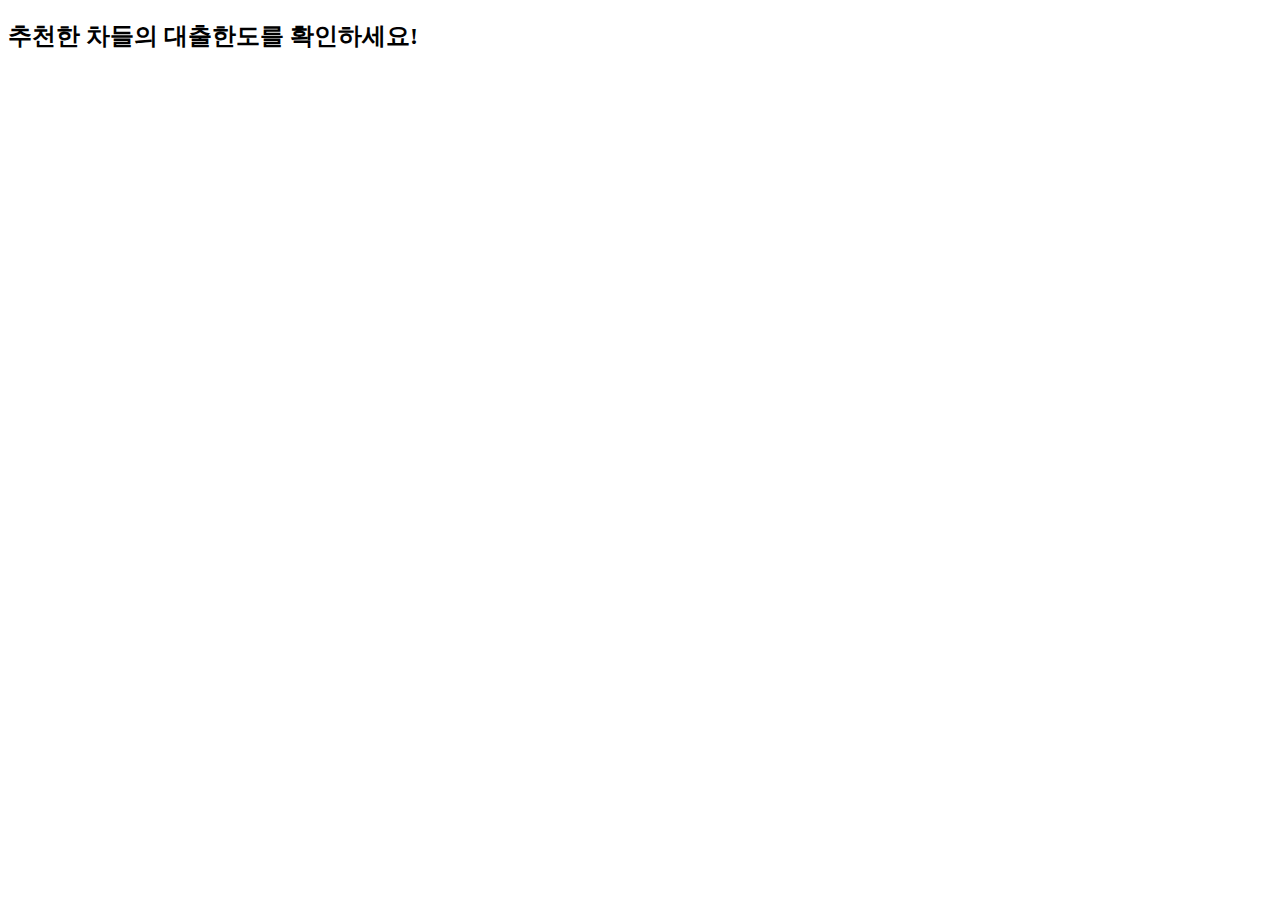
==== commit 48b5517a: "v1 finish" ====
--- a/src/main/resources/templates/car.html
+++ b/src/main/resources/templates/car.html
@@ -1,47 +1,79 @@
-<!DOCTYPE HTML>
+<!DOCTYPE html>
 <html xmlns:th="http://www.thymeleaf.org">
 <head>
-    <meta charset="UTF-8">
-    <title th:text="${title}">Hello</title>
+    <meta charset="utf-8">
+    <meta content="width=device-width, initial-scale=1.0" name="viewport">
+
+    <title>추천한 차들의 대출한도를 확인하세요!</title>
+    <meta content="" name="description">
+    <meta content="" name="keywords">
+
+    <!-- Google Fonts -->
+    <link href="https://fonts.googleapis.com/css?family=Open+Sans:300,300i,400,400i,600,600i,700,700i|Raleway:300,300i,400,400i,600,600i,700,700i" rel="stylesheet">
+
+    <!-- Vendor CSS Files -->
+    <link th:href="@{/vendor/bootstrap/css/bootstrap.min.css}" rel="stylesheet">
+    <link th:href="@{/vendor/boxicons/css/boxicons.min.css}" rel="stylesheet">
+
+    <!-- Template Main CSS File -->
+    <link th:href="@{/css/style4.css}" rel="stylesheet">
 </head>
+
 <body>
-            id;
-            category;
-    <table border="1">
-        <tr>
-            <td>id</td>
-            <td>name</td>
-            <td>minPrice</td>
-            <td>maxPrice</td>
-            <td>company</td>
-            <td>carType</td>
-            <td>engine</td>
-            <td>emission</td>
-            <td>fuel</td>
-            <td>fuelEfficiency</td>
-            <td>occupancy</td>
-            <td>driveType</td>
-            <td>gearShift</td>
-            <td>imageUrl</td>
-        </tr>
-        <tr th:each="car: ${cars}">
-            <td th:text="${car.getId()}">id</td>
-            <td th:text="${car.getName()}">name</td>
-            <td th:text="${car.getMinPrice()}">minPrice</td>
-            <td th:text="${car.getMaxPrice()}">maxPrice</td>
-            <td th:text="${car.getCompany()}">company</td>
-            <td th:text="${car.getCarType()}">carType</td>
-            <td th:text="${car.getEngine()}">engine</td>
-            <td th:text="${car.getEmission()}">emission</td>
-            <td th:text="${car.getFuel()}">fuel</td>
-            <td th:text="${car.getFuelEfficiency()}">fuelEfficiency</td>
-            <td th:text="${car.getOccupancy()}">occupancy</td>
-            <td th:text="${car.getDriveType()}">driveType</td>
-            <td th:text="${car.getGearShift()}">gearShift</td>
-            <td>
-                <img th:src="${car.getImageUrl()}" alt="" height=100 width=100/>
-            </td>
-        </tr>
-    </table>
+
+<main id="main">
+    <div id="title">
+        <h2><span>추천한 차들의 대출한도를 확인하세요!</span></h2>
+    </div>
+    <!-- ======= Why Us Section ======= -->
+    <section id="why-us" class="why-us section-bg">
+        <div class="container">
+
+            <div class="row" id="card_row">
+                <!-- <div class="col-lg-4 col-md-6 d-flex align-items-stretch">
+                  <div class="card">
+                    <img src="https://imgauto-phinf.pstatic.net/20200120_102/auto_15794898060156jqIM_PNG/20200120120943_3WuAR8Ei.png?type=f152_110" class="card-img-top" alt="...">
+                    <div class="card-icon">
+                      <i class="bx bx-book-reader"></i>
+                    </div>
+                    <div class="card-body">
+                      <h3 class="card-title"><a href="">2021 K5</a></h3>
+                      <div>
+                        <span>현대</span>
+                        <img src="https://imgauto-phinf.pstatic.net/20180529_88/auto_1527592677868AxMTJ_PNG/20180529201748_nbVe4EOk.png?type=f30_30">
+                      </div>
+                      <span class="card-inner">대출한도 <b>1000만원</b></span>
+                      <p class="card-inner">신차가격
+                        <b>ㅌㅌㅌ만원</b>
+                        ~
+                        <b>ㅌㅌㅌ만원</b>
+                      </p>
+                    </div>
+                  </div>
+                </div> -->
+            </div>
+
+        </div>
+    </section><!-- End Why Us Section -->
+</main><!-- End #main -->
+
+<!-- Vendor JS Files -->
+<script th:src="@{/vendor/bootstrap/js/bootstrap.bundle.min.js}"></script>
+<script th:src="@{/vendor/php-email-form/validate.js}"></script>
+
+<!-- Template Main JS File -->
+<script src='https://ajax.googleapis.com/ajax/libs/jquery/3.3.1/jquery.min.js' type='text/javascript'></script>
+<script th:src="@{/js/details.js}"></script>
+<script th:inline="javascript">
+    /*<![CDATA[*/
+
+        /*[# th:each="car : ${cars}"]*/
+
+            make_card(/*[[${car.getId()}]]*/,/*[[${car.getImageUrl()}]]*/,/*[[${car.getName()}]]*/,/*[[${car.getCompany()}]]*/,/*[[${car.getLogoImageUrl()}]]*/,/*[[${car.getLoanLimit()}]]*/,/*[[${car.getMinPrice()}]]*/,/*[[${car.getMaxPrice()}]]*/);
+
+        /*[/]*/
+    /*]]>*/
+</script>
 </body>
+
 </html>